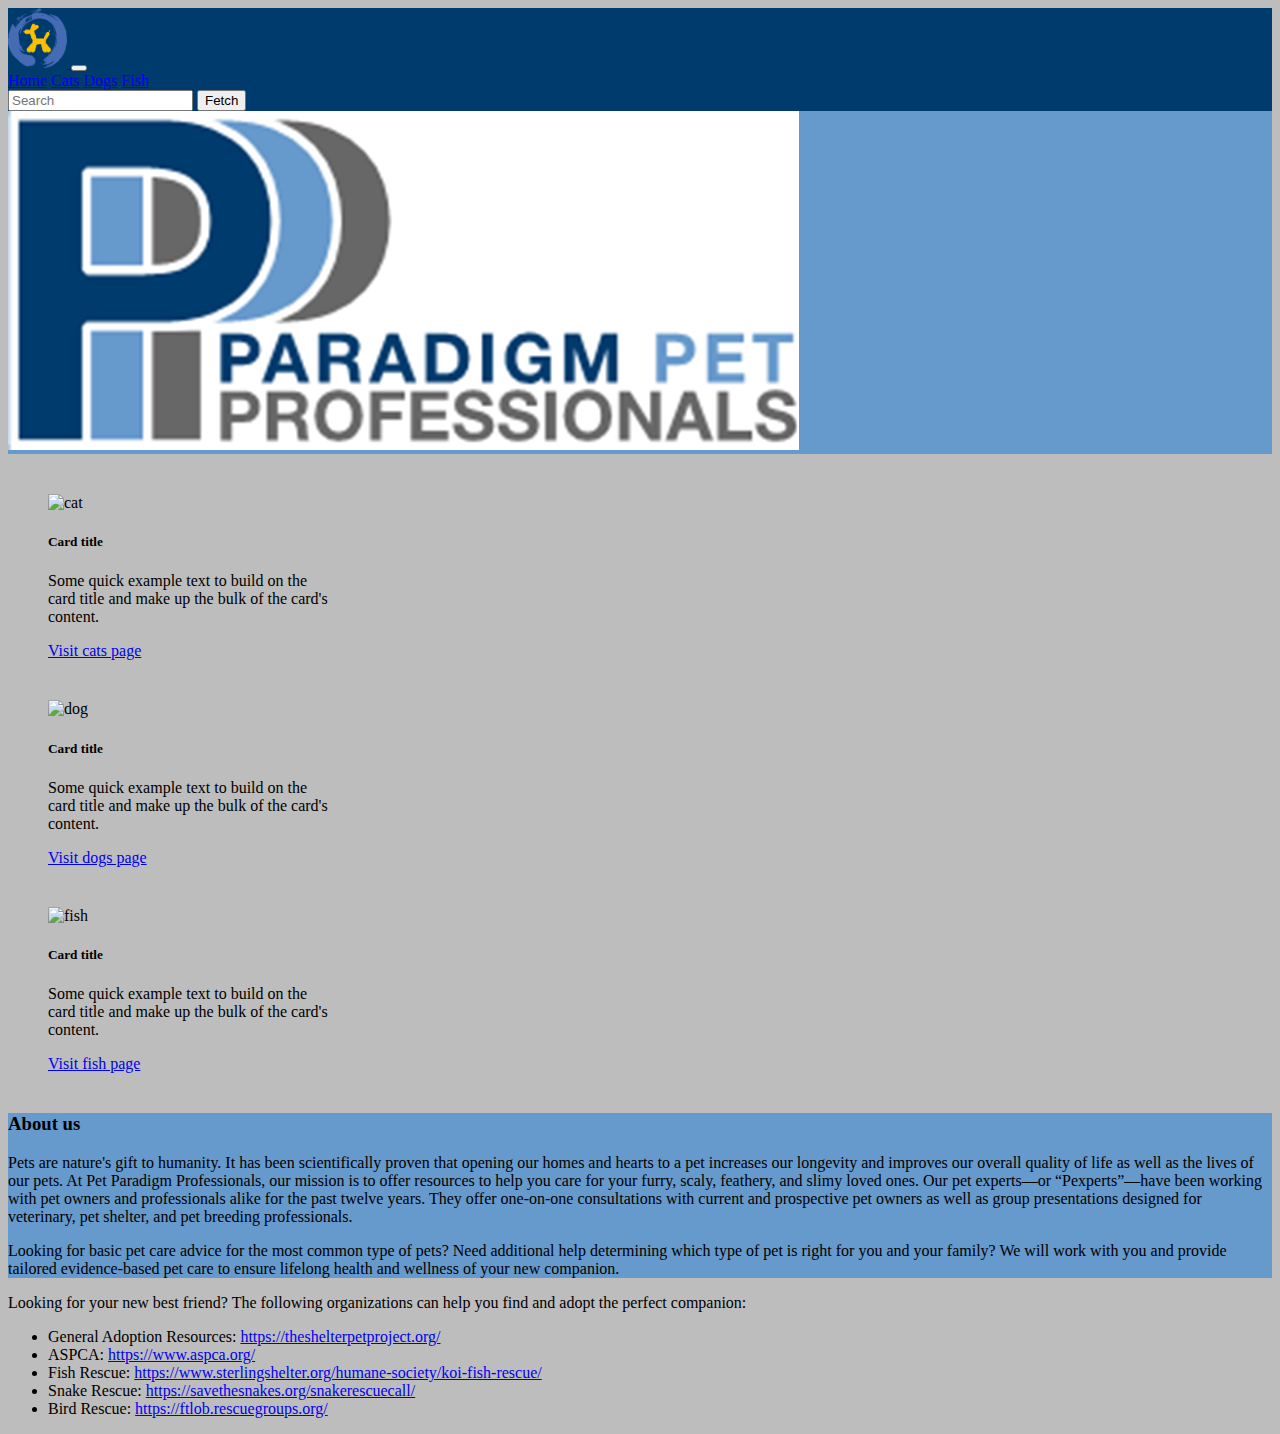
==== index.html @ 8ce82bf2 "Add "about us" homepage content" ====
<!DOCTYPE html>
<html lang="en">
<head>
    <meta charset="UTF-8">
    <meta http-equiv="X-UA-Compatible" content="IE=edge">
    <meta name="viewport" content="width=device-width, initial-scale=1.0">
    <link href="https://cdn.jsdelivr.net/npm/bootstrap@5.1.3/dist/css/bootstrap.min.css" rel="stylesheet" integrity="sha384-1BmE4kWBq78iYhFldvKuhfTAU6auU8tT94WrHftjDbrCEXSU1oBoqyl2QvZ6jIW3" crossorigin="anonymous">
    <link rel="stylesheet" href="./css/styles.css">
    <title>Paradigm Pet Professionals</title>
</head>
<body>

    <nav class="navbar navbar-expand-lg navbar-dark sticky-top" style="background-color: #003B6D;">
        <div class="container-fluid">
            <a href="./index.html" class="navbar-brand">
                <img src="./images/Logo1.png" alt="brand" class="navbar-logo">
            </a>
            <button type="button" class="navbar-toggler" data-bs-toggle="collapse" data-bs-target="#navbarCollapse">
                <span class="navbar-toggler-icon"></span>
            </button>
            <div class="collapse navbar-collapse" id="navbarCollapse">
                <div class="navbar-nav me-auto">
                    <a href="./index.html" class="nav-item nav-link active">Home</a>
                    <a href="./cats.html" class="nav-item nav-link">Cats</a>
                    <a href="./dogs.html" class="nav-item nav-link">Dogs</a>
                    <a href="./fish.html" class="nav-item nav-link">Fish</a>
                </div>
                <form class="d-flex justify-content-end">
                    <input class="form-control me-2" type="search" placeholder="Search" aria-label="Search">
                    <button type="button" class="btn btn-primary">Fetch</button>
                </form>
            </div>
        </div>
    </nav>

    <div class="container-fluid" style="background-color: #6699CC;">
        <img src="./images/Logo2.png" alt="logo" class="logo">

    </div>


    <div class="container d-flex flex-wrap justify-content-around">
    
        <div class="card" style="width: 18rem;">
            <img src="./images/Cat1.jpg" class="card-img-top" alt="cat">
            <div class="card-body">
                <h5 class="card-title">Card title</h5>
                <p class="card-text">Some quick example text to build on the card title and make up the bulk of the card's
                    content.</p>
                <a href="./cats.html" class="btn btn-primary">Visit cats page</a>
            </div>
        </div>
    
        <div class="card" style="width: 18rem;">
            <img src="./images/Dog2.jpg" class="card-img-top" alt="dog">
            <div class="card-body">
                <h5 class="card-title">Card title</h5>
                <p class="card-text">Some quick example text to build on the card title and make up the bulk of the card's
                    content.</p>
                <a href="./dogs.html" class="btn btn-primary">Visit dogs page</a>
            </div>
        </div>
    
        <div class="card" style="width: 18rem;">
            <img src="./images/Fish1.jpg" class="card-img-top" alt="fish">
            <div class="card-body">
                <h5 class="card-title">Card title</h5>
                <p class="card-text">Some quick example text to build on the card title and make up the bulk of the card's
                    content.</p>
                <a href="./fish.html" class="btn btn-primary">Visit fish page</a>
            </div>
        </div>
    
    </div>

    <div class="container-fluid  homepage-text" style="background-color: #6699CC;">

        <h3 class="margin text-center">About us</h3>

        <p class="container">
            Pets are nature's gift to humanity. It has been scientifically proven that opening our homes and hearts to a pet increases our longevity and improves our overall quality of life as well as the lives of our pets. 
            At Pet Paradigm Professionals, our mission is to offer resources to help you care for your furry, scaly, feathery, and slimy loved ones. 
            Our pet experts—or “Pexperts”—have been working with pet owners and professionals alike for the past twelve years. 
            They offer one-on-one consultations with current and prospective pet owners as well as group presentations designed for veterinary, pet shelter, and pet breeding professionals.
        </p>

        <p class="container">
            Looking for basic pet care advice for the most common type of pets? Need additional help determining which type of pet is right for you and your family? 
            We will work with you and provide tailored evidence-based pet care to ensure lifelong health and wellness of your new companion. 
        </p>

    </div>

    <div class="container-fluid  homepage-text" style="background-color: #BDBDBD;">

        <p class="container">
            Looking for your new best friend? The following organizations can help you find and adopt the perfect companion:
        </p>
        
        <ul class="container">
            <li class="list-group-item"> General Adoption Resources: <a href="https://theshelterpetproject.org/">https://theshelterpetproject.org/</a> </li>
            <li class="list-group-item">ASPCA: <a href="https://www.aspca.org/">https://www.aspca.org/</a> </li>
            <li class="list-group-item">Fish Rescue: <a href="https://www.sterlingshelter.org/humane-society/koi-fish-rescue/">https://www.sterlingshelter.org/humane-society/koi-fish-rescue/</a> </li>
            <li class="list-group-item">Snake Rescue: <a href="https://savethesnakes.org/snakerescuecall/">https://savethesnakes.org/snakerescuecall/</a> </li>
            <li class="list-group-item">Bird Rescue: <a href="https://ftlob.rescuegroups.org/">https://ftlob.rescuegroups.org/</a> </li>
        </ul>


    </div>

    




    <script src="https://cdn.jsdelivr.net/npm/bootstrap@5.1.3/dist/js/bootstrap.bundle.min.js" integrity="sha384-ka7Sk0Gln4gmtz2MlQnikT1wXgYsOg+OMhuP+IlRH9sENBO0LRn5q+8nbTov4+1p" crossorigin="anonymous"></script>
</body>
</html>
---- css/styles.css ----
body {
    background-color:#BDBDBD;
}

.navbar-logo {
    height: 60px;
}

.card {
    margin: 40px;
}
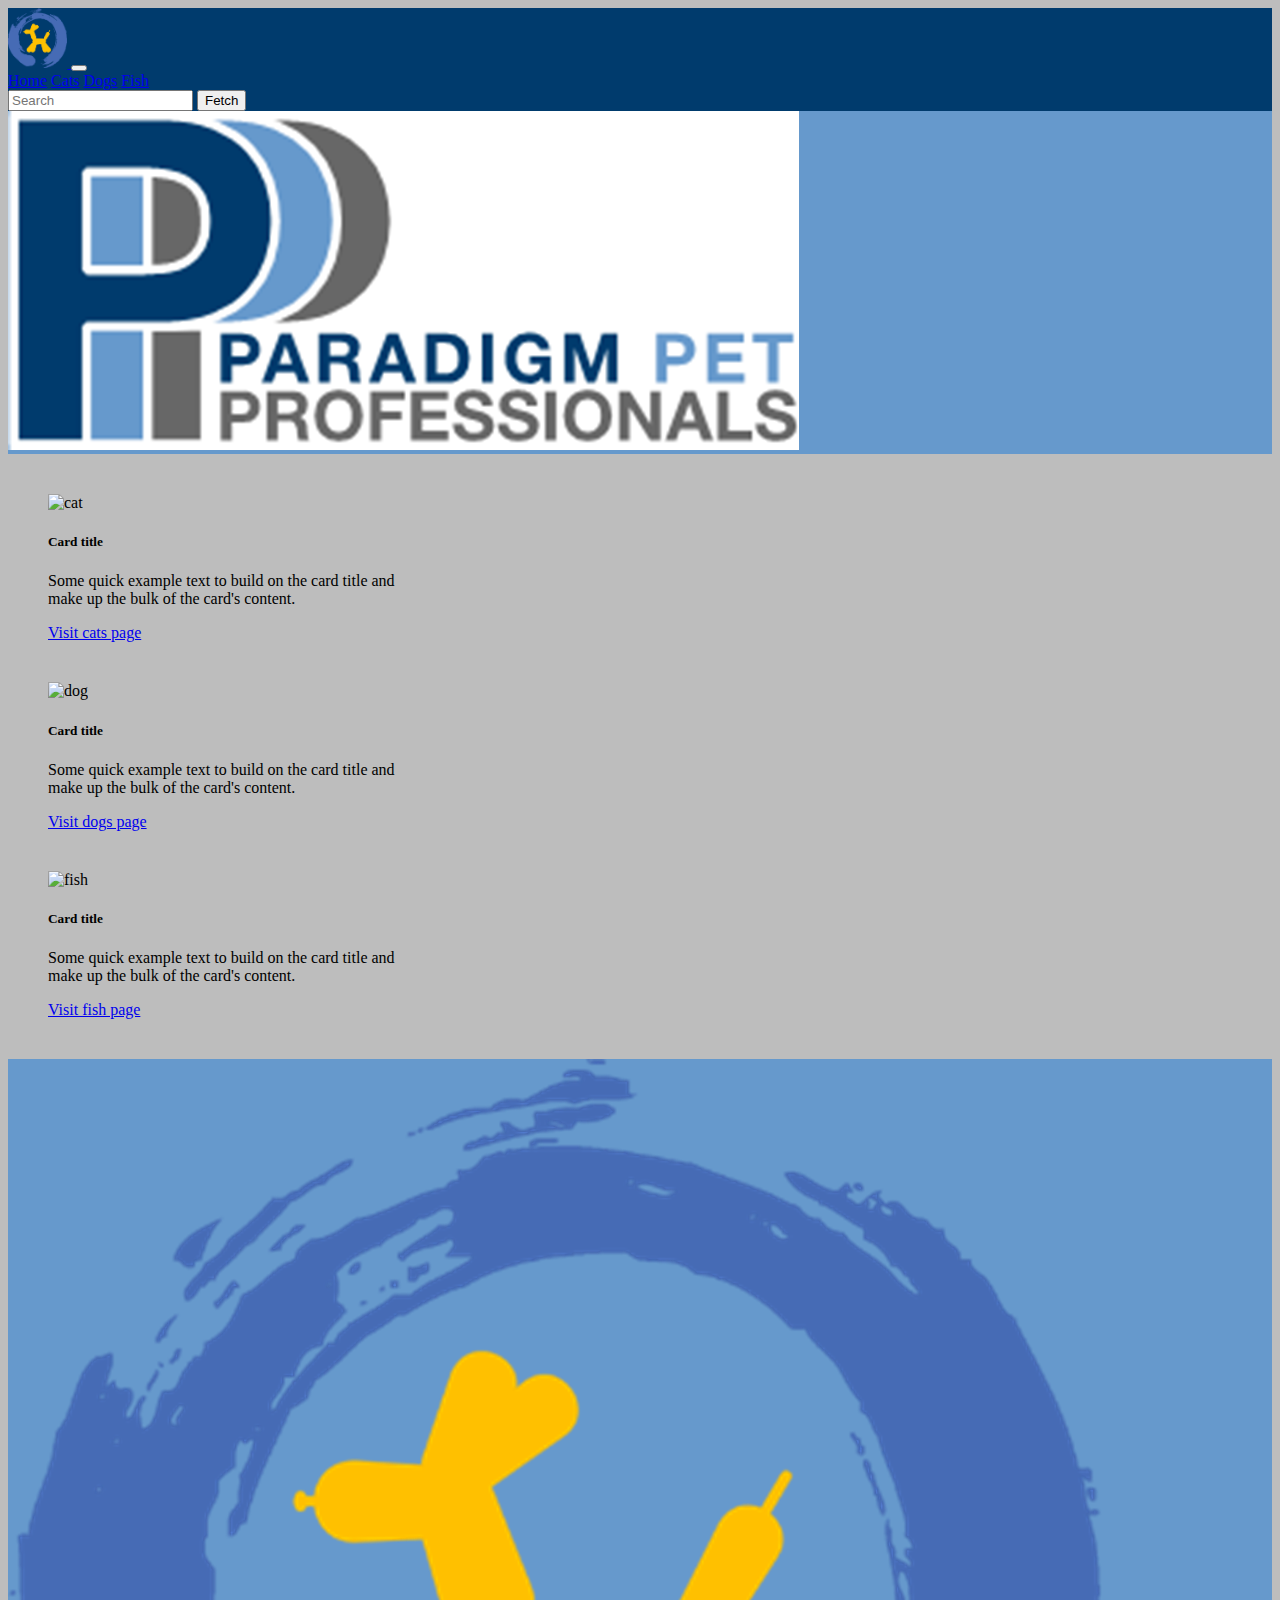
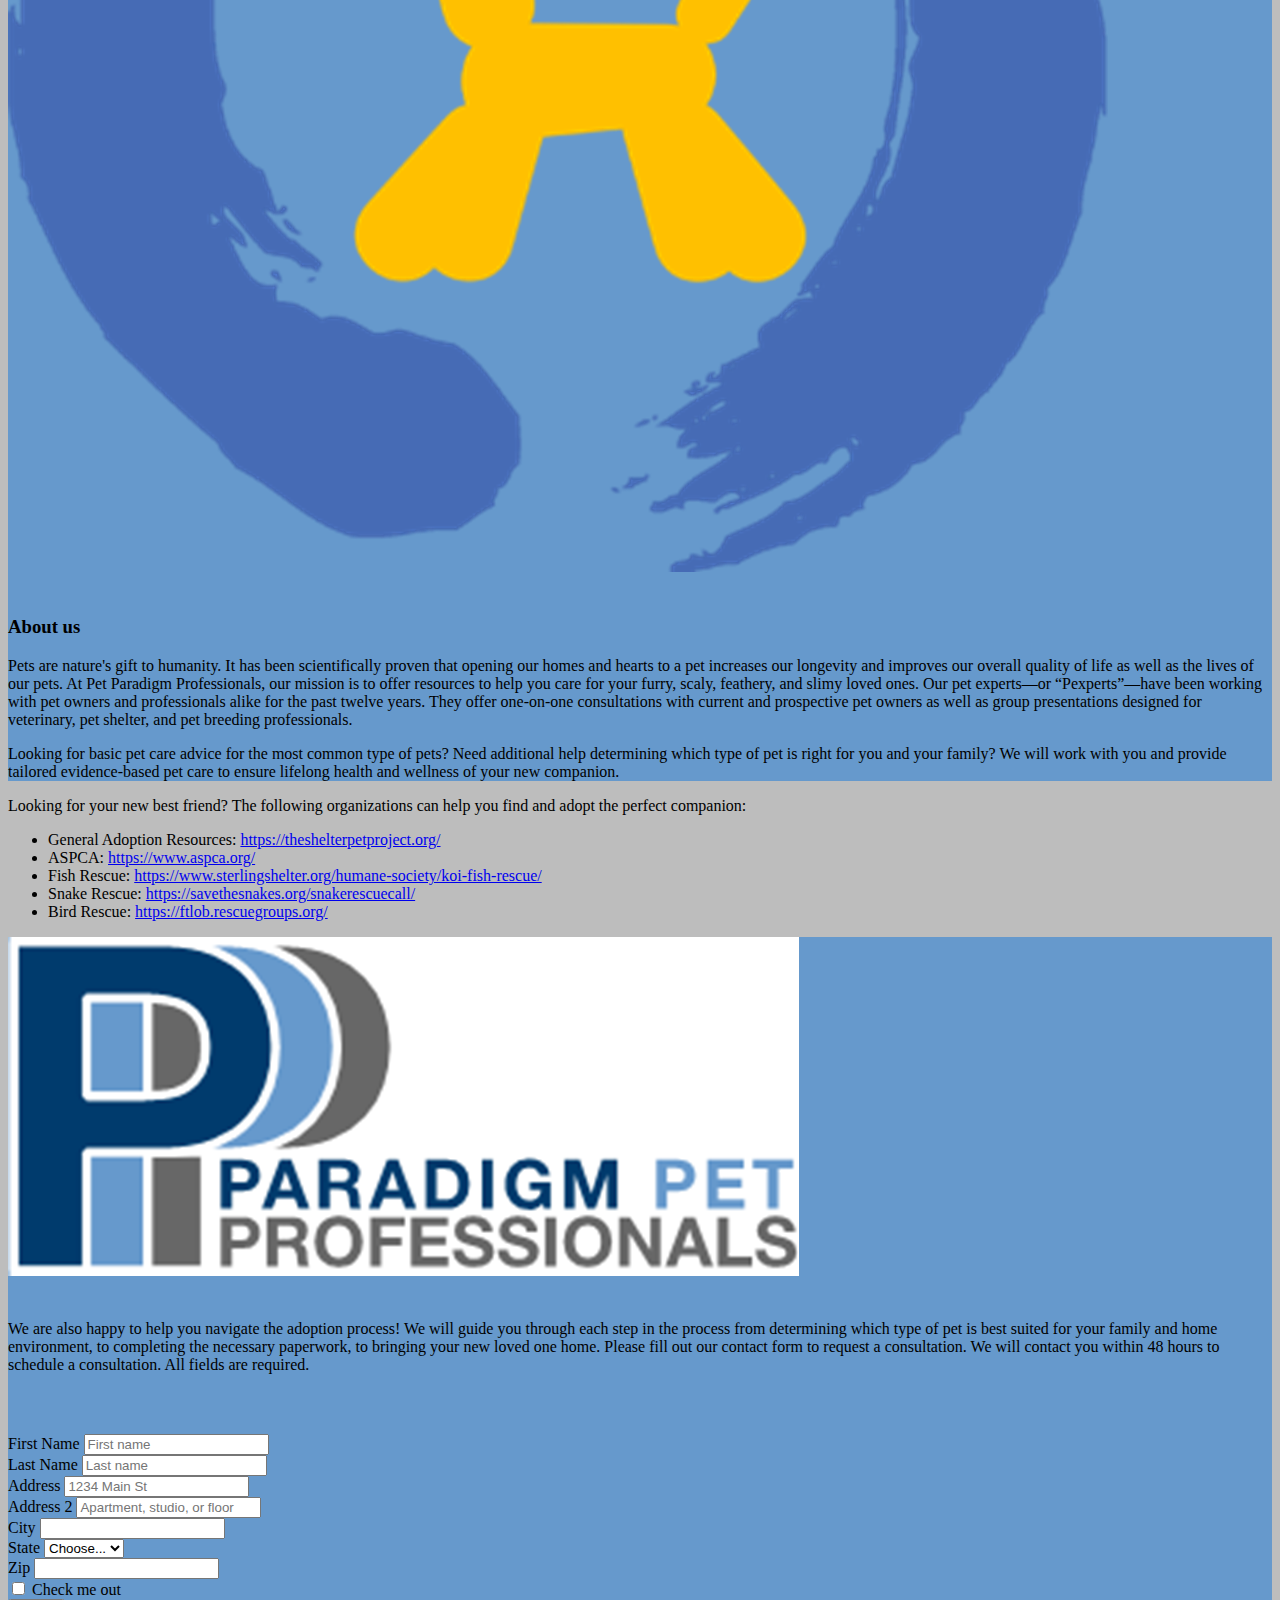
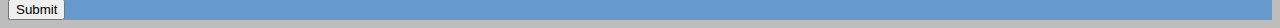
==== commit 1c51a45a: "Add slideanim class and initial form element" ====
--- a/index.html
+++ b/index.html
@@ -33,15 +33,14 @@
         </div>
     </nav>
 
-    <div class="container-fluid" style="background-color: #6699CC;">
+    <div class="container-fluid logo-banner" style="background-color: #6699CC;">
         <img src="./images/Logo2.png" alt="logo" class="logo">
-
     </div>
 
 
     <div class="container d-flex flex-wrap justify-content-around">
     
-        <div class="card" style="width: 18rem;">
+        <div class="card" style="width: 22rem;">
             <img src="./images/Cat1.jpg" class="card-img-top" alt="cat">
             <div class="card-body">
                 <h5 class="card-title">Card title</h5>
@@ -51,7 +50,7 @@
             </div>
         </div>
     
-        <div class="card" style="width: 18rem;">
+        <div class="card" style="width: 22rem;">
             <img src="./images/Dog2.jpg" class="card-img-top" alt="dog">
             <div class="card-body">
                 <h5 class="card-title">Card title</h5>
@@ -61,7 +60,7 @@
             </div>
         </div>
     
-        <div class="card" style="width: 18rem;">
+        <div class="card" style="width: 22rem;">
             <img src="./images/Fish1.jpg" class="card-img-top" alt="fish">
             <div class="card-body">
                 <h5 class="card-title">Card title</h5>
@@ -73,31 +72,35 @@
     
     </div>
 
-    <div class="container-fluid  homepage-text" style="background-color: #6699CC;">
+    <div class="container-fluid homepage-text" style="background-color: #6699CC;">
+ 
+          <div class="container text-center" style="margin-bottom: 40px;">
+            <img src="./images/Logo1.png" alt="brand" class="about-us-brand slideanim">
+          </div>  
 
-        <h3 class="margin text-center">About us</h3>
+          <div class="container slideanim">
+            <h3>About us</h3>
+            <p>
+                Pets are nature's gift to humanity. It has been scientifically proven that opening our homes and hearts to a pet increases our longevity and improves our overall quality of life as well as the lives of our pets. 
+                At Pet Paradigm Professionals, our mission is to offer resources to help you care for your furry, scaly, feathery, and slimy loved ones. 
+                Our pet experts—or “Pexperts”—have been working with pet owners and professionals alike for the past twelve years. 
+                They offer one-on-one consultations with current and prospective pet owners as well as group presentations designed for veterinary, pet shelter, and pet breeding professionals.
+            </p>
+    
+            <p>
+                Looking for basic pet care advice for the most common type of pets? Need additional help determining which type of pet is right for you and your family? 
+                We will work with you and provide tailored evidence-based pet care to ensure lifelong health and wellness of your new companion. 
+            </p>
+          </div>
+      </div>
 
-        <p class="container">
-            Pets are nature's gift to humanity. It has been scientifically proven that opening our homes and hearts to a pet increases our longevity and improves our overall quality of life as well as the lives of our pets. 
-            At Pet Paradigm Professionals, our mission is to offer resources to help you care for your furry, scaly, feathery, and slimy loved ones. 
-            Our pet experts—or “Pexperts”—have been working with pet owners and professionals alike for the past twelve years. 
-            They offer one-on-one consultations with current and prospective pet owners as well as group presentations designed for veterinary, pet shelter, and pet breeding professionals.
-        </p>
+    <div class="container-fluid homepage-text" style="background-color: #BDBDBD;">
 
-        <p class="container">
-            Looking for basic pet care advice for the most common type of pets? Need additional help determining which type of pet is right for you and your family? 
-            We will work with you and provide tailored evidence-based pet care to ensure lifelong health and wellness of your new companion. 
-        </p>
-
-    </div>
-
-    <div class="container-fluid  homepage-text" style="background-color: #BDBDBD;">
-
-        <p class="container">
+        <p class="container slideanim">
             Looking for your new best friend? The following organizations can help you find and adopt the perfect companion:
         </p>
         
-        <ul class="container">
+        <ul class="container slideanim">
             <li class="list-group-item"> General Adoption Resources: <a href="https://theshelterpetproject.org/">https://theshelterpetproject.org/</a> </li>
             <li class="list-group-item">ASPCA: <a href="https://www.aspca.org/">https://www.aspca.org/</a> </li>
             <li class="list-group-item">Fish Rescue: <a href="https://www.sterlingshelter.org/humane-society/koi-fish-rescue/">https://www.sterlingshelter.org/humane-society/koi-fish-rescue/</a> </li>
@@ -105,6 +108,74 @@
             <li class="list-group-item">Bird Rescue: <a href="https://ftlob.rescuegroups.org/">https://ftlob.rescuegroups.org/</a> </li>
         </ul>
 
+    </div>
+
+    <div class="container-fluid homepage-text" style="background-color: #6699CC;">
+
+        <div class="container text-center" style="margin-bottom: 40px;">
+            <img src="./images/Logo2.png" alt="brand" class="about-us-brand slideanim">
+        </div> 
+
+        <p class="container slideanim" style="margin-bottom: 60px;">
+            We are also happy to help you navigate the adoption process! We will guide you through each step in the process from determining which type of pet is best suited for your family and home environment, 
+            to completing the necessary paperwork, to bringing your new loved one home. Please fill out our contact form to request a consultation. We will contact you within 48 hours to schedule a consultation. 
+            All fields are required.
+        </p>
+
+        <div class="container slideanim">
+            <form class="row g-3">
+
+                <div class="col-md-6">
+                    <label for="inputFirstName" class="form-label">First Name</label>
+                    <input type="text" class="form-control" placeholder="First name" aria-label="First name" id="inputFirstName">
+                </div>
+                <div class="col-md-6">
+                    <label for="inputLastName" class="form-label">Last Name</label>
+                    <input type="text" class="form-control" placeholder="Last name" aria-label="Last name" id="inputLastName">
+                </div>
+
+                <div class="col-12">
+                    <label for="inputAddress" class="form-label">Address</label>
+                    <input type="text" class="form-control" id="inputAddress" placeholder="1234 Main St">
+                </div>
+
+                <div class="col-12">
+                    <label for="inputAddress2" class="form-label">Address 2</label>
+                    <input type="text" class="form-control" id="inputAddress2" placeholder="Apartment, studio, or floor">
+                </div>
+
+                <div class="col-md-6">
+                    <label for="inputCity" class="form-label">City</label>
+                    <input type="text" class="form-control" id="inputCity">
+                </div>
+
+                <div class="col-md-4">
+                    <label for="inputState" class="form-label">State</label>
+                    <select id="inputState" class="form-select">
+                        <option selected>Choose...</option>
+                        <option>...</option>
+                    </select>
+                </div>
+
+                <div class="col-md-2">
+                    <label for="inputZip" class="form-label">Zip</label>
+                    <input type="text" class="form-control" id="inputZip">
+                </div>
+
+                <div class="col-12">
+                    <div class="form-check">
+                        <input class="form-check-input" type="checkbox" id="gridCheck">
+                        <label class="form-check-label" for="gridCheck">
+                            Check me out
+                        </label>
+                    </div>
+                </div>
+                
+                <div class="col-12">
+                    <button type="submit" class="btn btn-primary">Submit</button>
+                </div>
+            </form>
+        </div>
 
     </div>
 
@@ -113,6 +184,8 @@
 
 
 
-    <script src="https://cdn.jsdelivr.net/npm/bootstrap@5.1.3/dist/js/bootstrap.bundle.min.js" integrity="sha384-ka7Sk0Gln4gmtz2MlQnikT1wXgYsOg+OMhuP+IlRH9sENBO0LRn5q+8nbTov4+1p" crossorigin="anonymous"></script>
+    <script src="https://ajax.googleapis.com/ajax/libs/jquery/3.5.1/jquery.min.js"></script>
+    <script src="https://maxcdn.bootstrapcdn.com/bootstrap/3.4.1/js/bootstrap.min.js"></script>
+    <script src="./Scripts/main.js"></script>
 </body>
 </html>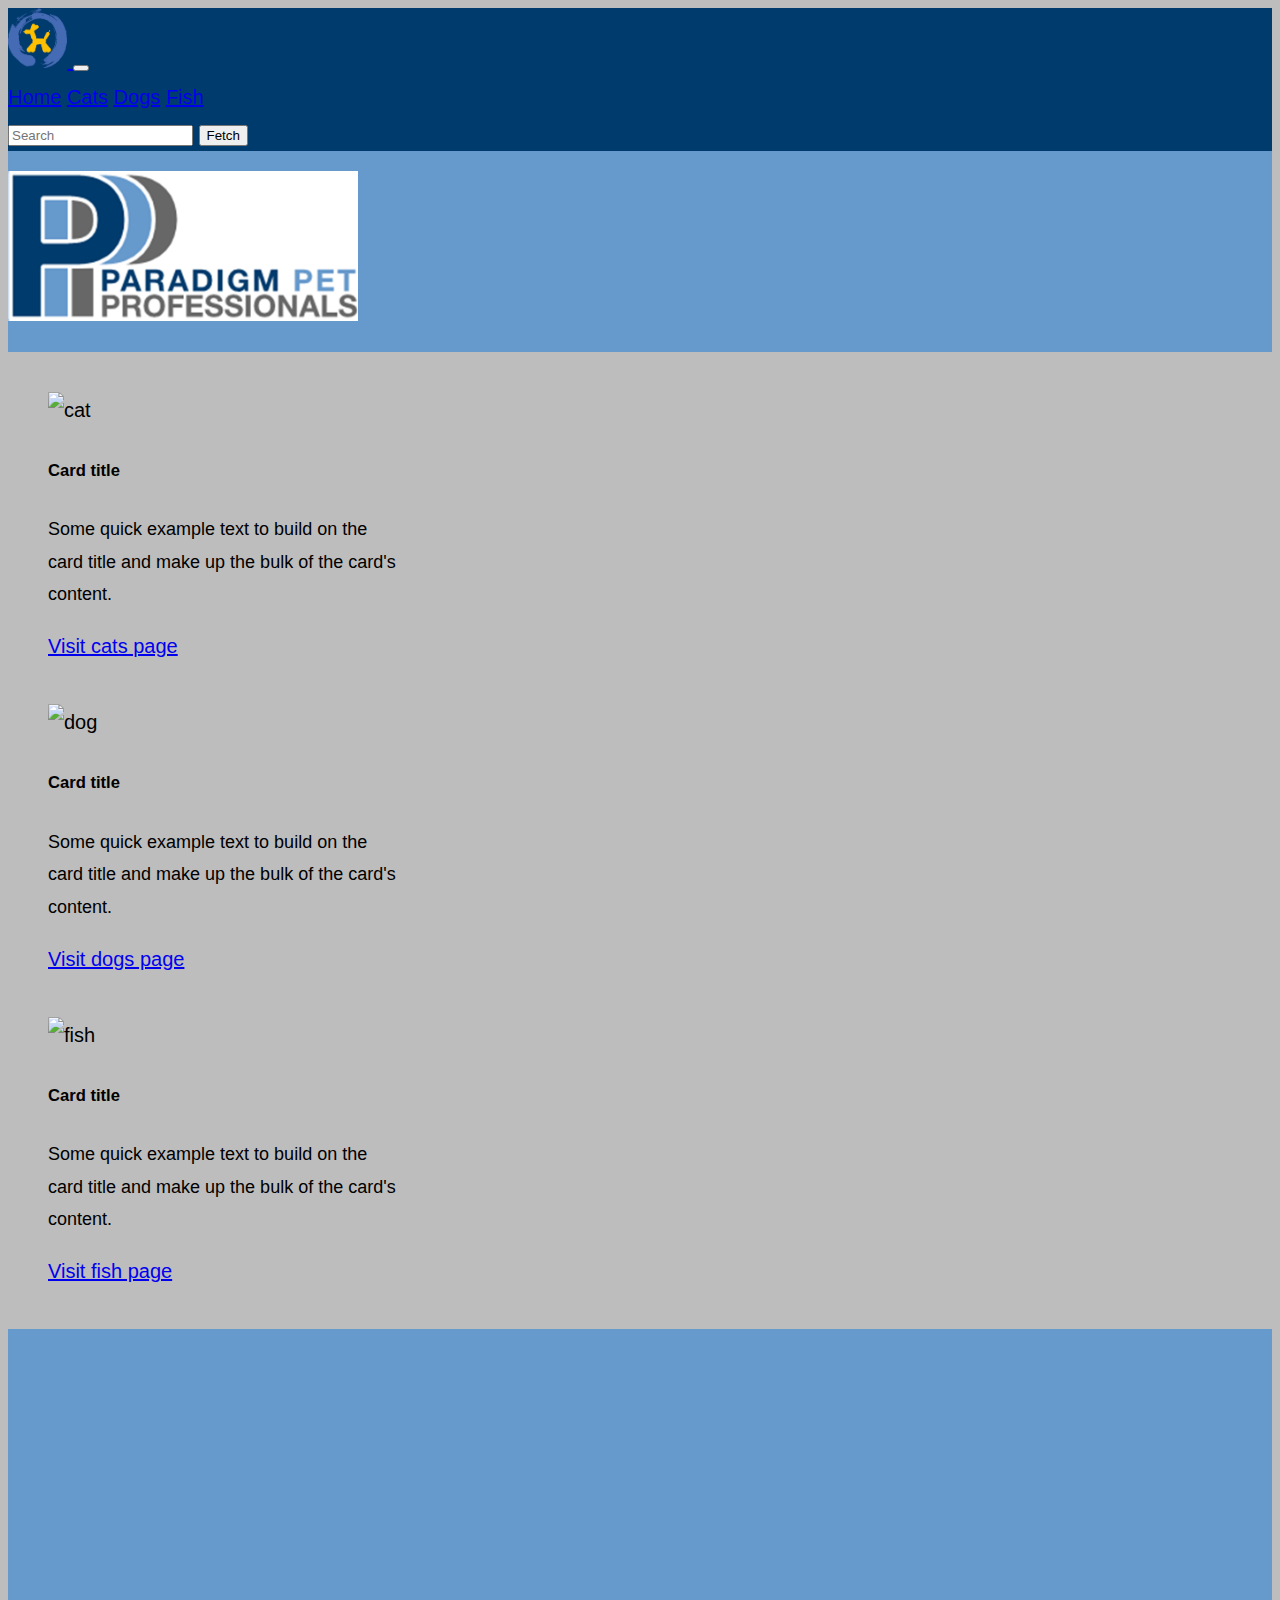
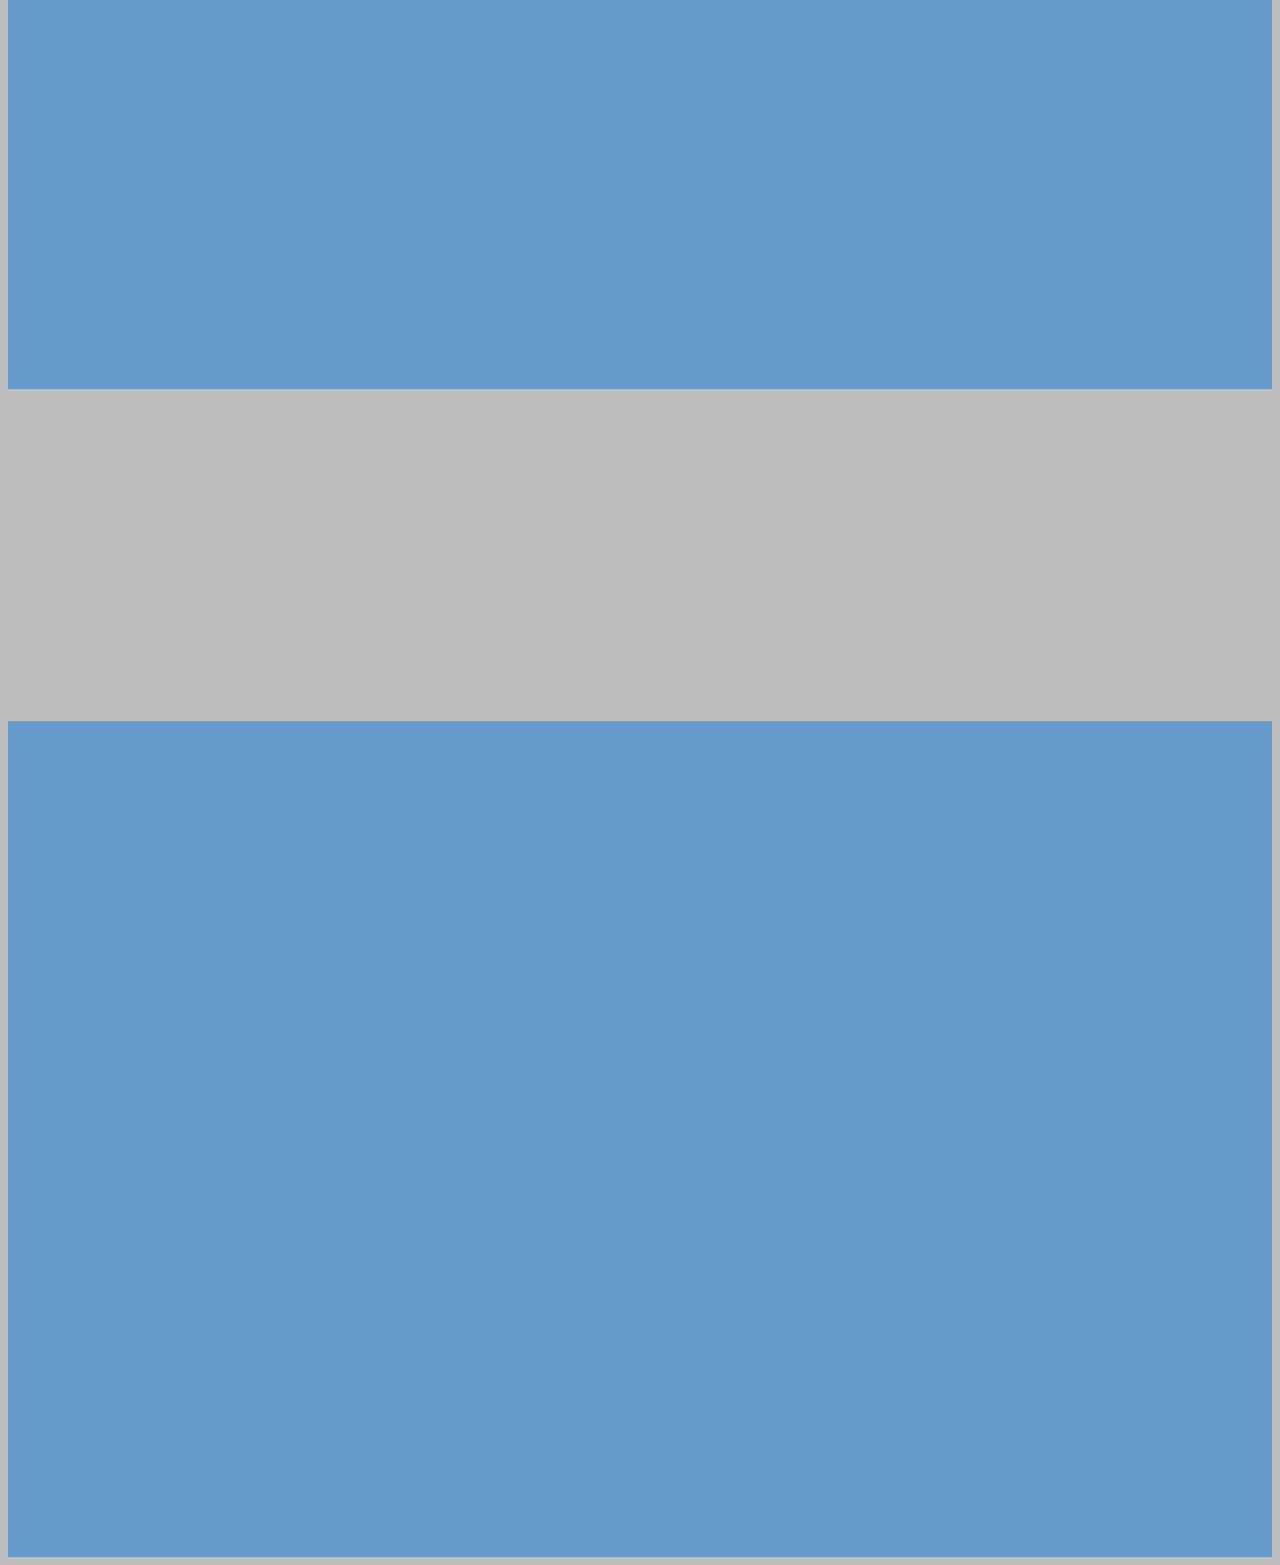
==== commit e05ed43b: "Update contact form with relevant fields and functionality" ====
--- a/index.html
+++ b/index.html
@@ -116,7 +116,7 @@
             <img src="./images/Logo2.png" alt="brand" class="about-us-brand slideanim">
         </div> 
 
-        <p class="container slideanim" style="margin-bottom: 60px;">
+        <p class="container slideanim" style="margin-bottom: 60px; margin-top: 60px;">
             We are also happy to help you navigate the adoption process! We will guide you through each step in the process from determining which type of pet is best suited for your family and home environment, 
             to completing the necessary paperwork, to bringing your new loved one home. Please fill out our contact form to request a consultation. We will contact you within 48 hours to schedule a consultation. 
             All fields are required.
@@ -126,57 +126,58 @@
             <form class="row g-3">
 
                 <div class="col-md-6">
-                    <label for="inputFirstName" class="form-label">First Name</label>
-                    <input type="text" class="form-control" placeholder="First name" aria-label="First name" id="inputFirstName">
+                    <label for="inputFirstName" class="form-label">Owner First Name</label>
+                    <input type="text" class="form-control" placeholder="First name" aria-label="First name" id="inputFirstName" required>
                 </div>
+
                 <div class="col-md-6">
-                    <label for="inputLastName" class="form-label">Last Name</label>
-                    <input type="text" class="form-control" placeholder="Last name" aria-label="Last name" id="inputLastName">
+                    <label for="inputLastName" class="form-label"> Owner Last Name</label>
+                    <input type="text" class="form-control" placeholder="Last name" aria-label="Last name" id="inputLastName" required>
+                </div>
+
+                <div class="col-md-6">
+                    <label for="inputEmail" class="form-label">Email</label>
+                    <input type="email" class="form-control" placeholder="user@gmail.com" aria-label="Email" id="inputEmail" required>
+                </div>
+
+                <div class="col-md-6">
+                    <label for="inputPhoneNumber" class="form-label">Phone Number</label>
+                    <input type="tel" class="form-control" placeholder="(555)555-5555" aria-label="Phone Number" id="inputPhoneNumber" required>
                 </div>
 
                 <div class="col-12">
-                    <label for="inputAddress" class="form-label">Address</label>
-                    <input type="text" class="form-control" id="inputAddress" placeholder="1234 Main St">
+                    <label for="TimeZone" class="form-label">TimeZone</label>
+                    <select class="form-select" aria-label="Default select example" id="TimeZone">
+                        <option selected>Select</option>
+                        <option value="1">Pacific Time (PT)</option>
+                        <option value="2">Mountain Time (MT)</option>
+                        <option value="3">Central Time (CT)</option>
+                        <option value="4">Eastern Time (ET)</option>
+                      </select>
                 </div>
 
                 <div class="col-12">
-                    <label for="inputAddress2" class="form-label">Address 2</label>
-                    <input type="text" class="form-control" id="inputAddress2" placeholder="Apartment, studio, or floor">
+                    <label for="inputPetName" class="form-label">Pet Name</label>
+                    <input type="text" class="form-control" placeholder="Kelso" aria-label="First name" id="inputPetName" required>
                 </div>
 
-                <div class="col-md-6">
-                    <label for="inputCity" class="form-label">City</label>
-                    <input type="text" class="form-control" id="inputCity">
-                </div>
-
-                <div class="col-md-4">
-                    <label for="inputState" class="form-label">State</label>
-                    <select id="inputState" class="form-select">
-                        <option selected>Choose...</option>
-                        <option>...</option>
+                <div class="col-12">
+                    <label for="inputPetType" class="form-label">Pet Type</label>
+                    <select class="form-select" aria-label="Default select example" id="inputPetType">
+                        <option selected>Select</option>
+                        <option value="1">Cat</option>
+                        <option value="2">Dog</option>
+                        <option value="3">Fish</option>
                     </select>
                 </div>
 
-                <div class="col-md-2">
-                    <label for="inputZip" class="form-label">Zip</label>
-                    <input type="text" class="form-control" id="inputZip">
+
+                <div class="col-12" style="margin-top: 40px;">
+                    <button type="submit" class="btn btn-primary">Submit</button>
                 </div>
 
-                <div class="col-12">
-                    <div class="form-check">
-                        <input class="form-check-input" type="checkbox" id="gridCheck">
-                        <label class="form-check-label" for="gridCheck">
-                            Check me out
-                        </label>
-                    </div>
-                </div>
-                
-                <div class="col-12">
-                    <button type="submit" class="btn btn-primary">Submit</button>
-                </div>
             </form>
         </div>
-
     </div>
 
     
--- a/css/styles.css
+++ b/css/styles.css
@@ -1,11 +1,80 @@
 body {
     background-color:#BDBDBD;
+    font: 20px Montserrat, sans-serif;
+    line-height: 1.8;
 }
 
 .navbar-logo {
     height: 60px;
 }
 
+.logo {
+    height: 150px;
+    margin-top: 20px;
+    margin-bottom: 20px;
+}
+
 .card {
     margin: 40px;
-}+}
+
+.card-img-top {
+    height: 270px;
+}
+
+p {
+    font-size: 18px;
+}
+
+li {
+    font-size: 18px;  
+}
+
+.margin {
+    margin-bottom: 45px;
+}
+
+.homepage-text {
+    padding-top: 40px;
+    padding-bottom: 40px;
+  }
+
+.about-us-brand {
+    height: 200px;
+}
+
+.slideanim {visibility:hidden;}
+.slide {
+  /* The name of the animation */
+  animation-name: slide;
+  -webkit-animation-name: slide;
+  /* The duration of the animation */
+  animation-duration: 1s;
+  -webkit-animation-duration: 1s;
+  /* Make the element visible */
+  visibility: visible;
+}
+
+/* Go from 0% to 100% opacity (see-through) and specify the percentage from when to slide in the element along the Y-axis */
+@keyframes slide {
+  0% {
+    opacity: 0;
+    transform: translateY(70%);
+  }
+  100% {
+    opacity: 1;
+    transform: translateY(0%);
+  }
+}
+@-webkit-keyframes slide {
+  0% {
+    opacity: 0;
+    -webkit-transform: translateY(70%);
+  }
+  100% {
+    opacity: 1;
+    -webkit-transform: translateY(0%);
+  }
+}
+
+
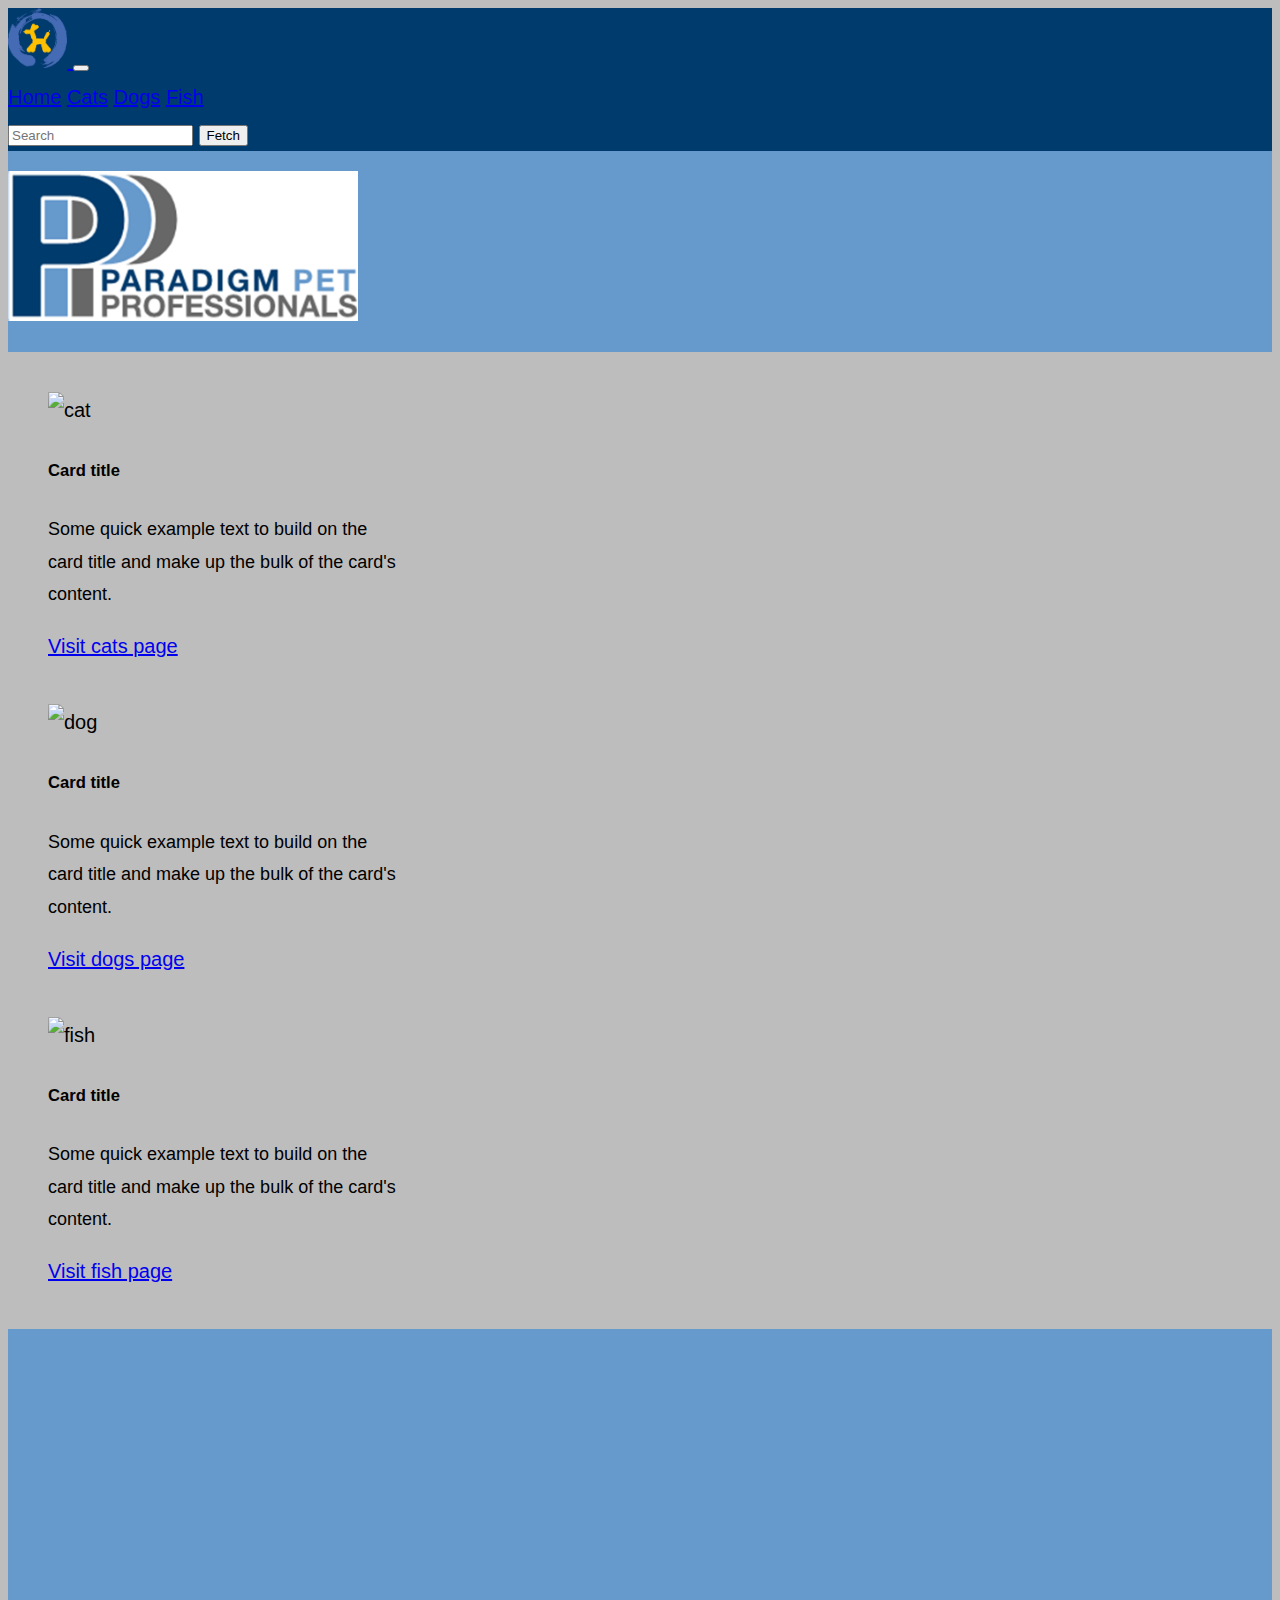
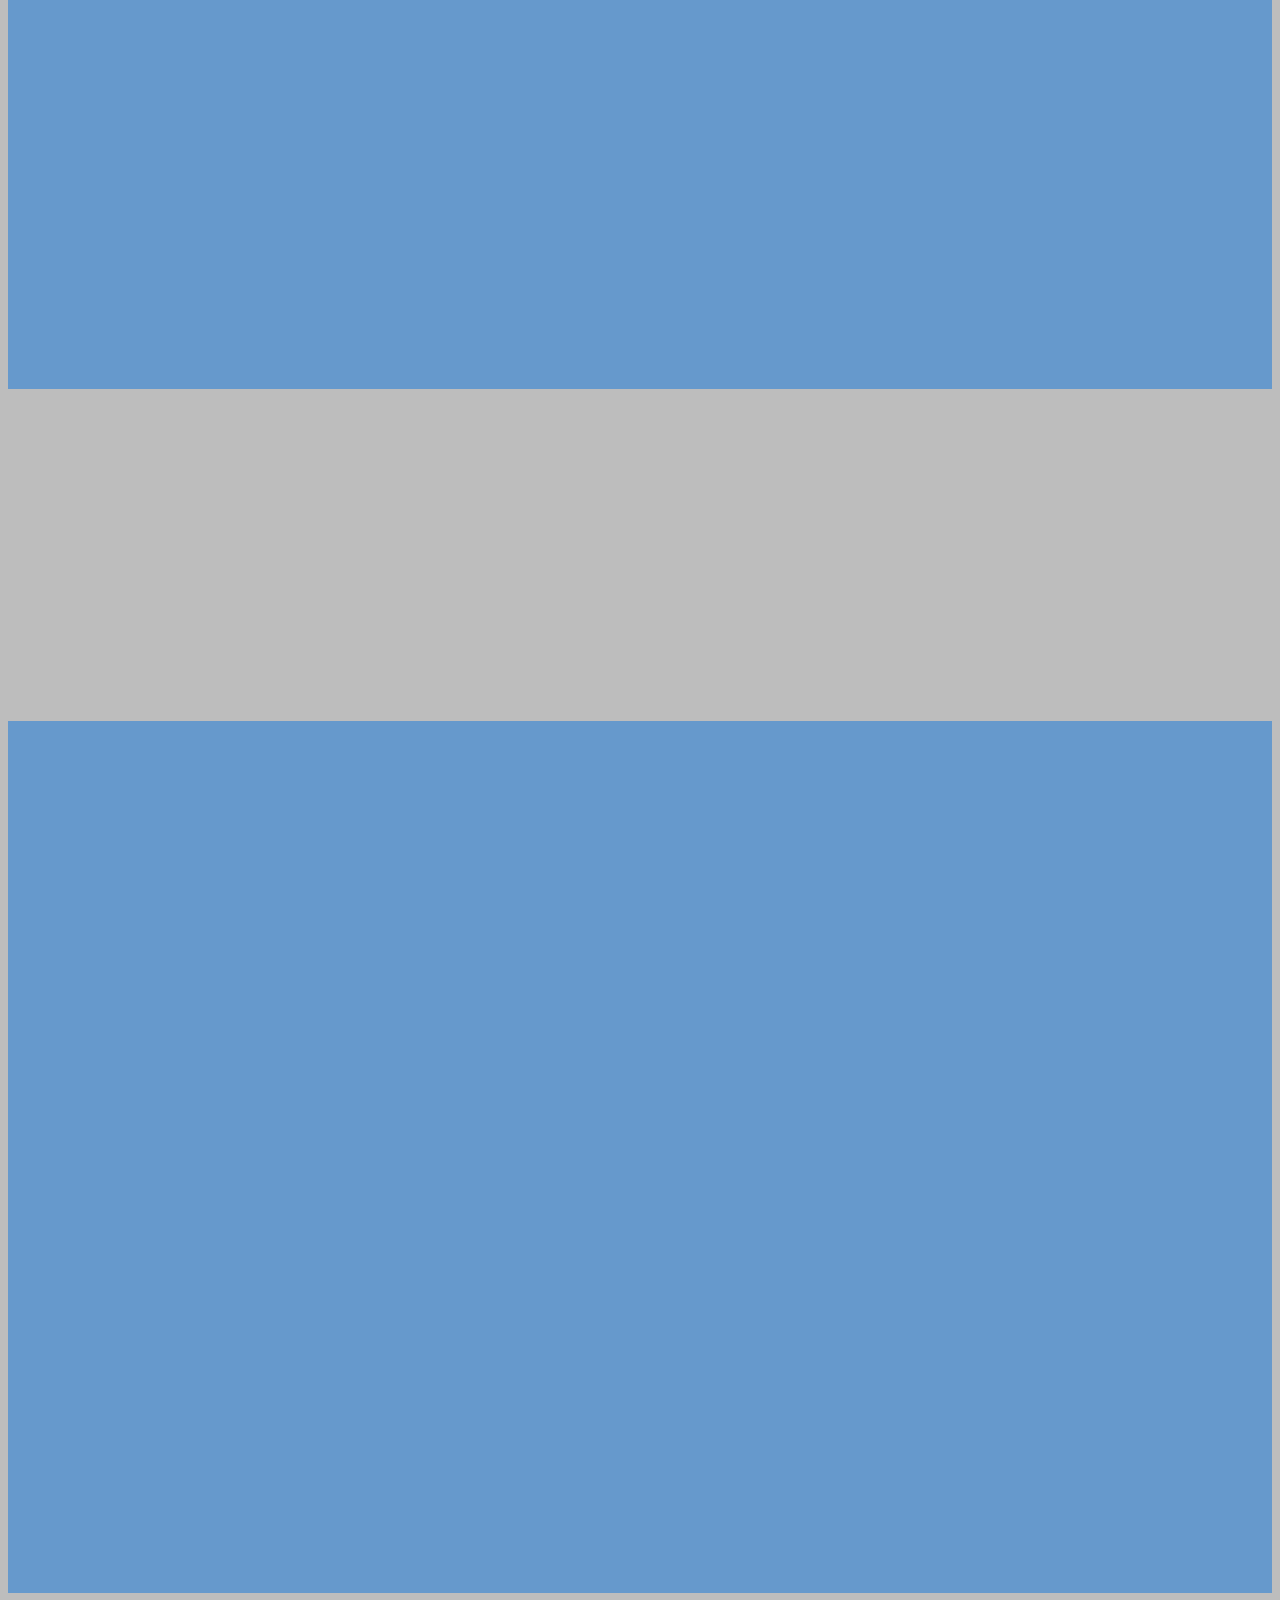
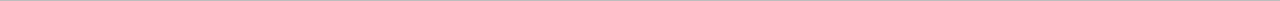
==== commit e1749af9: "Add age range input and add required attributes for select inputs" ====
--- a/index.html
+++ b/index.html
@@ -147,8 +147,8 @@
 
                 <div class="col-12">
                     <label for="TimeZone" class="form-label">TimeZone</label>
-                    <select class="form-select" aria-label="Default select example" id="TimeZone">
-                        <option selected>Select</option>
+                    <select class="form-select" aria-label="Default select example" id="TimeZone" required>
+                        <option value="" disabled selected>Select</option>
                         <option value="1">Pacific Time (PT)</option>
                         <option value="2">Mountain Time (MT)</option>
                         <option value="3">Central Time (CT)</option>
@@ -163,12 +163,18 @@
 
                 <div class="col-12">
                     <label for="inputPetType" class="form-label">Pet Type</label>
-                    <select class="form-select" aria-label="Default select example" id="inputPetType">
-                        <option selected>Select</option>
+                    <select class="form-select" aria-label="Default select example" id="inputPetType" required>
+                        <option value="" disabled selected>Select</option>
                         <option value="1">Cat</option>
                         <option value="2">Dog</option>
                         <option value="3">Fish</option>
                     </select>
+                </div>
+
+                <div class="col-12">
+                    <label for="customRange2" class="form-label">Age (years)</label>
+                    <input type="range" class="form-range" min="0" max="50" id="customRange2" onInput="$('#rangeval').html($(this).val())" required>
+                    <span id="rangeval">0<!-- Default value --></span>
                 </div>
 
 
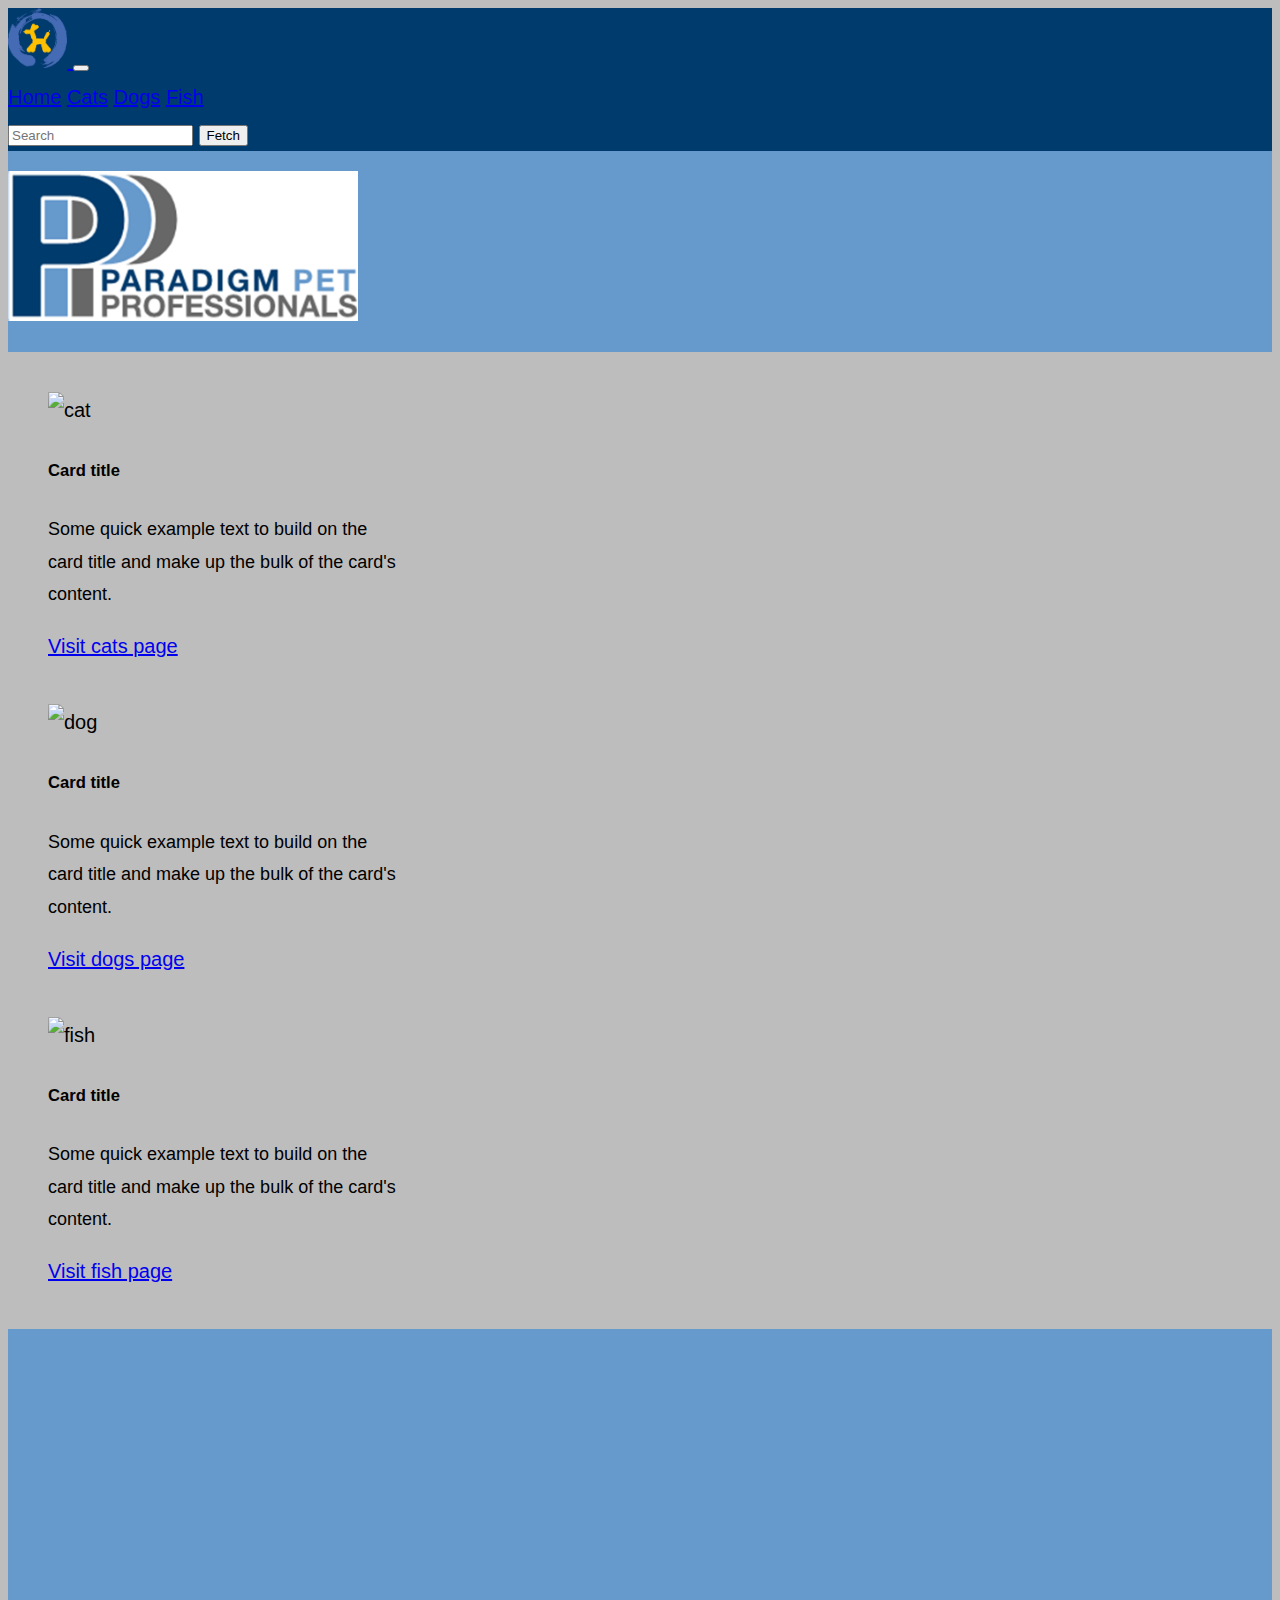
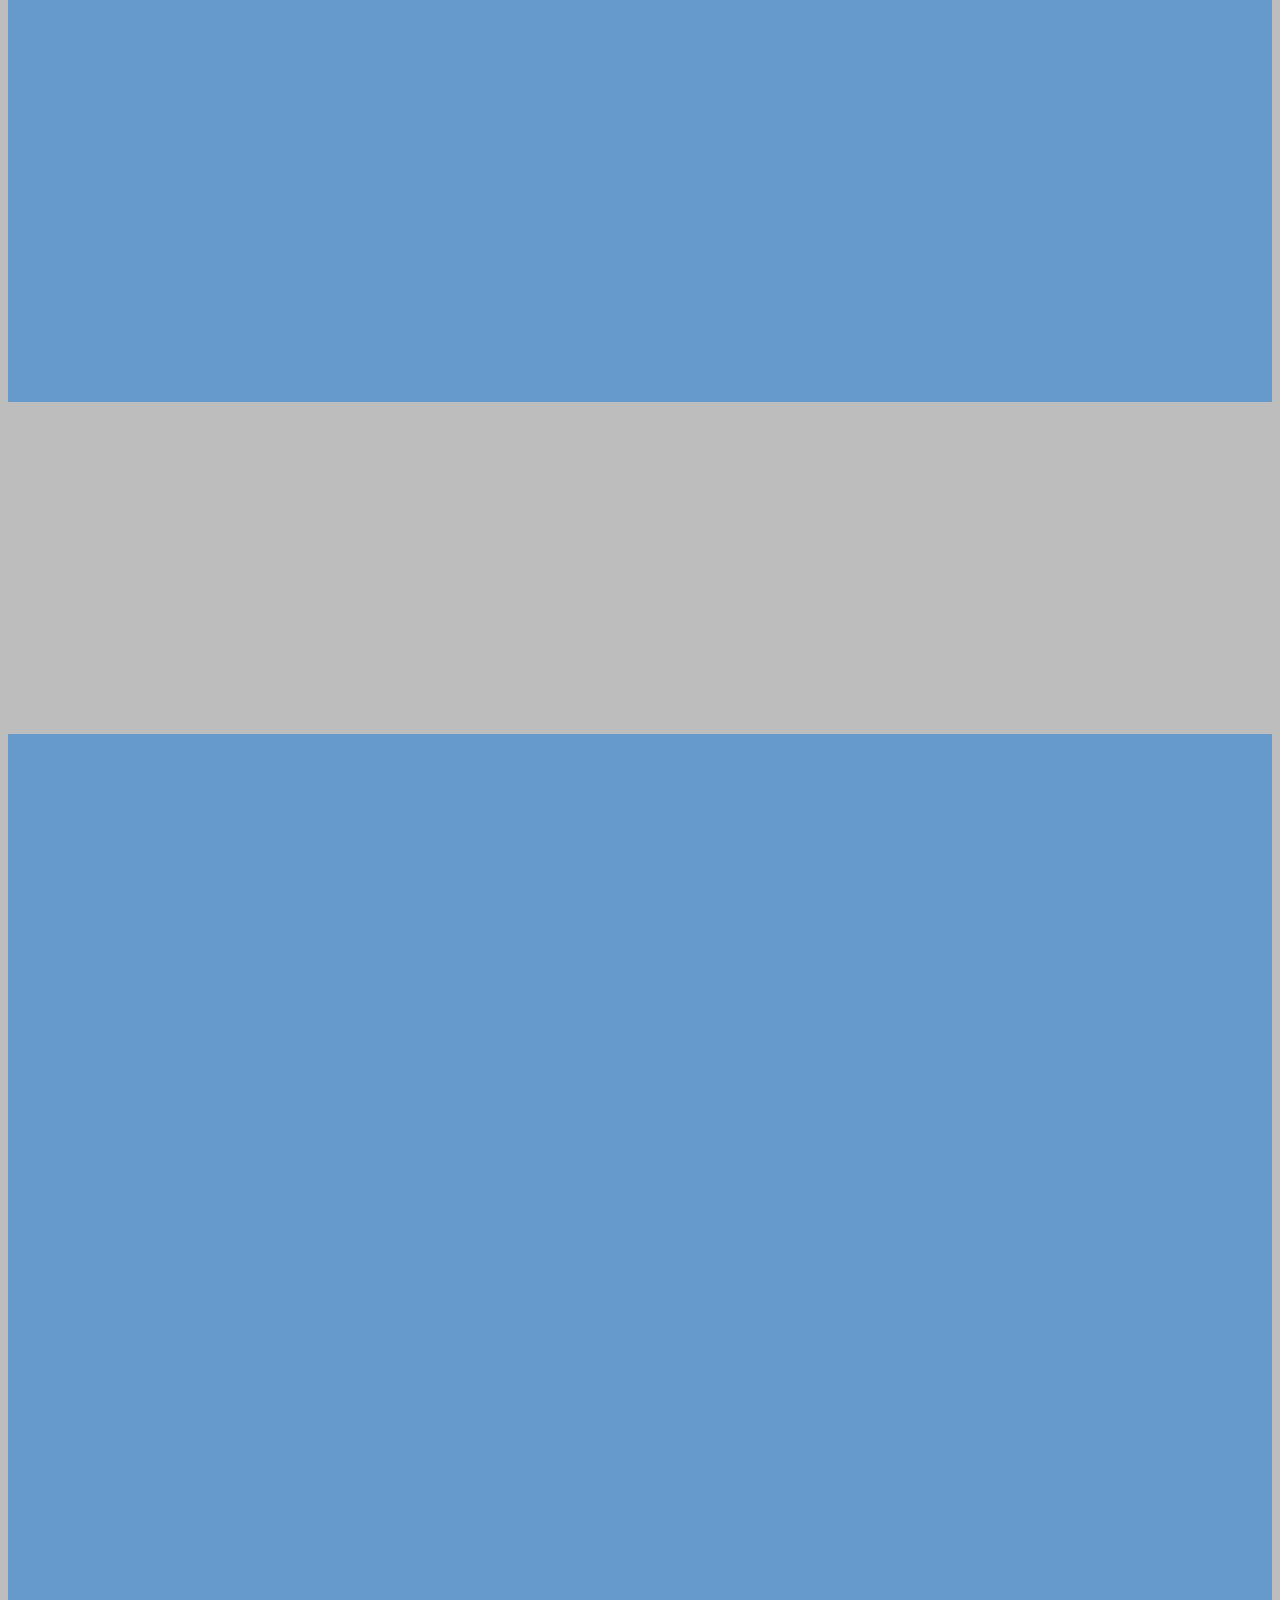
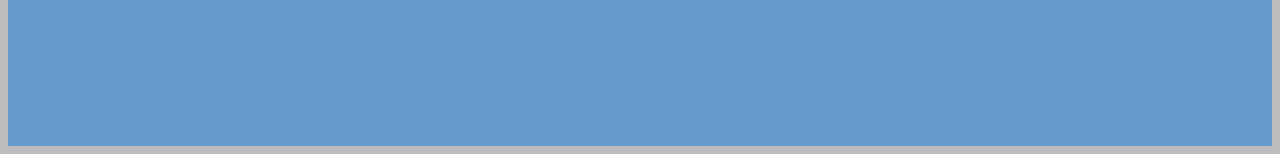
==== commit 0ed179f5: "Alter "About Us" header size" ====
--- a/index.html
+++ b/index.html
@@ -78,8 +78,8 @@
             <img src="./images/Logo1.png" alt="brand" class="about-us-brand slideanim">
           </div>  
 
-          <div class="container slideanim">
-            <h3>About us</h3>
+          <div class="container slideanim" style="color: white;">
+            <h2>About us</h2>
             <p>
                 Pets are nature's gift to humanity. It has been scientifically proven that opening our homes and hearts to a pet increases our longevity and improves our overall quality of life as well as the lives of our pets. 
                 At Pet Paradigm Professionals, our mission is to offer resources to help you care for your furry, scaly, feathery, and slimy loved ones. 
@@ -110,10 +110,10 @@
 
     </div>
 
-    <div class="container-fluid homepage-text" style="background-color: #6699CC;">
+    <div class="container-fluid homepage-text" style="background-color: #6699CC; color: white;">
 
         <div class="container text-center" style="margin-bottom: 40px;">
-            <img src="./images/Logo2.png" alt="brand" class="about-us-brand slideanim">
+            <img src="./images/Logo2.png" alt="brand" class="about-us-logo slideanim">
         </div> 
 
         <p class="container slideanim" style="margin-bottom: 60px; margin-top: 60px;">
@@ -142,7 +142,7 @@
 
                 <div class="col-md-6">
                     <label for="inputPhoneNumber" class="form-label">Phone Number</label>
-                    <input type="tel" class="form-control" placeholder="(555)555-5555" aria-label="Phone Number" id="inputPhoneNumber" required>
+                    <input type="tel" class="form-control" placeholder="(555) 555-5555" aria-label="Phone Number" id="inputPhoneNumber" required>
                 </div>
 
                 <div class="col-12">
@@ -190,7 +190,7 @@
 
 
 
-
+    <script src="https://cdn.jsdelivr.net/npm/bootstrap@5.1.3/dist/js/bootstrap.bundle.min.js" integrity="sha384-ka7Sk0Gln4gmtz2MlQnikT1wXgYsOg+OMhuP+IlRH9sENBO0LRn5q+8nbTov4+1p" crossorigin="anonymous"></script>
     <script src="https://ajax.googleapis.com/ajax/libs/jquery/3.5.1/jquery.min.js"></script>
     <script src="https://maxcdn.bootstrapcdn.com/bootstrap/3.4.1/js/bootstrap.min.js"></script>
     <script src="./Scripts/main.js"></script>
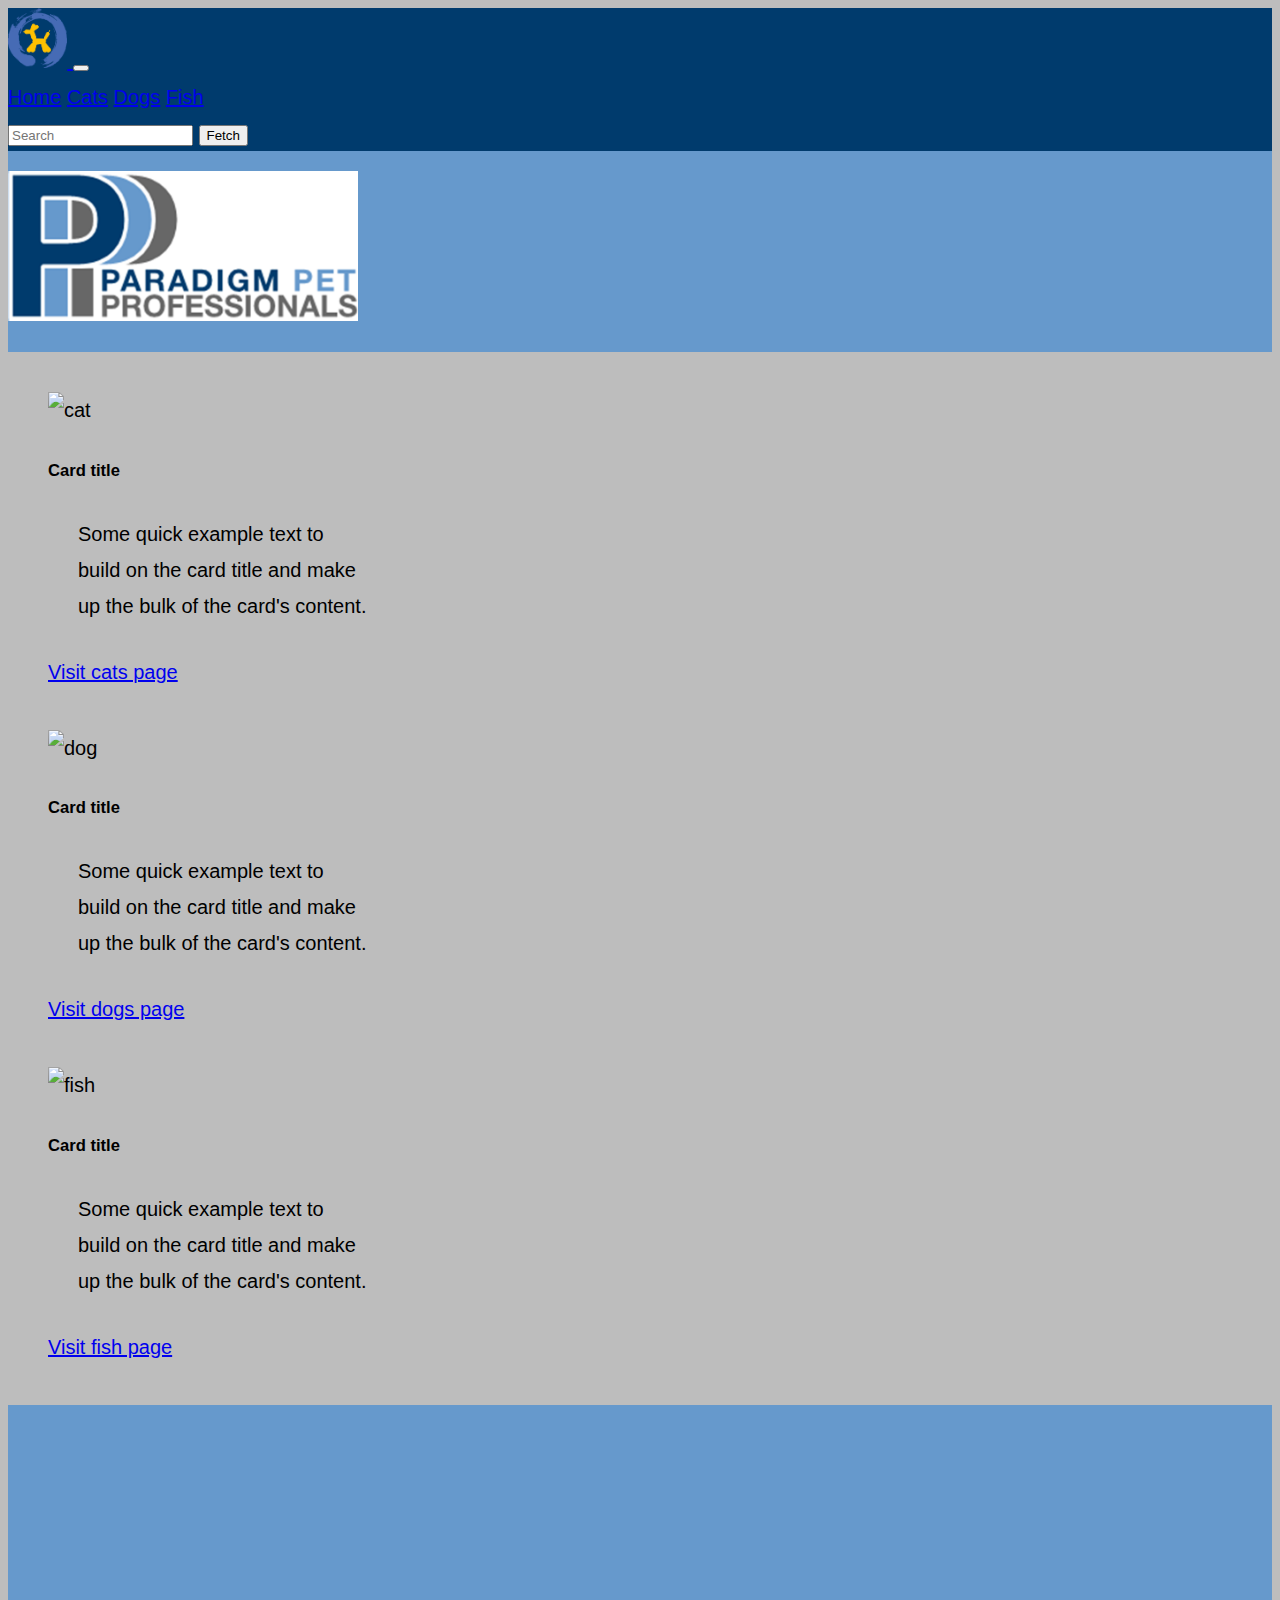
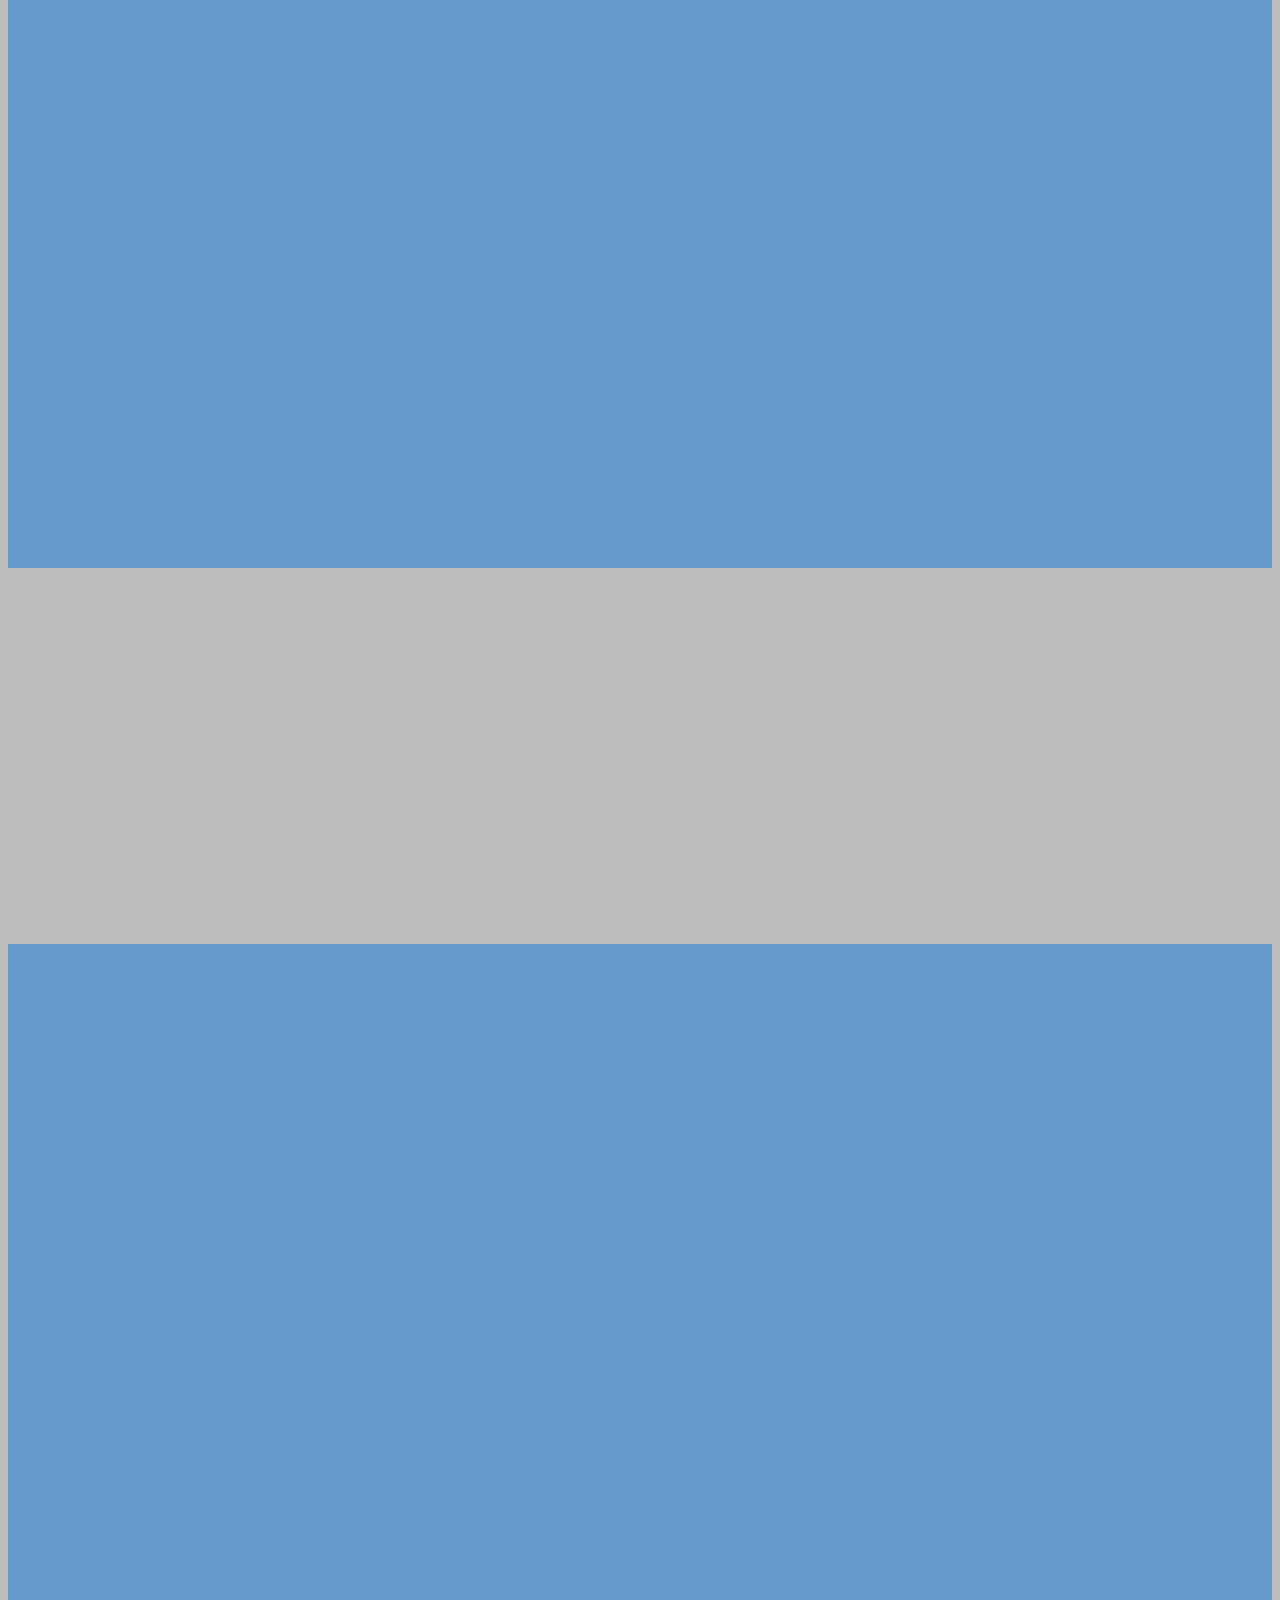
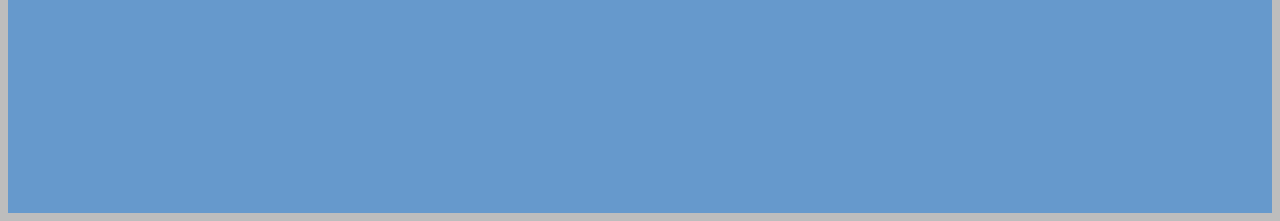
==== commit 0c4c3b49: "Add overflow property to list items" ====
--- a/index.html
+++ b/index.html
@@ -103,8 +103,8 @@
         <ul class="container slideanim">
             <li class="list-group-item"> General Adoption Resources: <a href="https://theshelterpetproject.org/">https://theshelterpetproject.org/</a> </li>
             <li class="list-group-item">ASPCA: <a href="https://www.aspca.org/">https://www.aspca.org/</a> </li>
-            <li class="list-group-item">Fish Rescue: <a href="https://www.sterlingshelter.org/humane-society/koi-fish-rescue/">https://www.sterlingshelter.org/humane-society/koi-fish-rescue/</a> </li>
-            <li class="list-group-item">Snake Rescue: <a href="https://savethesnakes.org/snakerescuecall/">https://savethesnakes.org/snakerescuecall/</a> </li>
+            <li class="list-group-item" style="overflow: scroll;">Fish Rescue: <a href="https://www.sterlingshelter.org/humane-society/koi-fish-rescue/">https://www.sterlingshelter.org/humane-society/koi-fish-rescue/</a> </li>
+            <li class="list-group-item" style="overflow: scroll;">Snake Rescue: <a href="https://savethesnakes.org/snakerescuecall/">https://savethesnakes.org/snakerescuecall/</a> </li>
             <li class="list-group-item">Bird Rescue: <a href="https://ftlob.rescuegroups.org/">https://ftlob.rescuegroups.org/</a> </li>
         </ul>
 
--- a/css/styles.css
+++ b/css/styles.css
@@ -2,6 +2,15 @@
     background-color:#BDBDBD;
     font: 20px Montserrat, sans-serif;
     line-height: 1.8;
+    min-width: 375px;
+}
+
+p {
+    margin: 30px;
+}
+
+h2 {
+    margin: 30px;
 }
 
 .navbar-logo {
@@ -22,14 +31,6 @@
     height: 270px;
 }
 
-p {
-    font-size: 18px;
-}
-
-li {
-    font-size: 18px;  
-}
-
 .margin {
     margin-bottom: 45px;
 }
@@ -41,6 +42,30 @@
 
 .about-us-brand {
     height: 200px;
+}
+
+.about-us-logo {
+    height: 150px;
+}
+
+
+.pet-image-container {
+    height: 275px;
+    width: 275px;
+}
+
+.pet-image {
+    height: 275px;
+    width: 275px;
+    border-radius: 50%;
+}
+
+.mobile-pet {
+    display: none;
+}
+
+.pet-content {
+    margin: 40px;
 }
 
 .slideanim {visibility:hidden;}
@@ -77,4 +102,27 @@
   }
 }
 
+@media screen and (max-width: 976px) {
+    .logo-banner {
+        text-align: center;
+    }
 
+    .pet-content {
+        width: 100%;
+        margin: 5px;
+    }
+
+}
+
+@media screen and (max-width: 1275px) {
+    .mobile-pet {
+        display: block;
+    }
+
+    .desktop-pet {
+        display: none;
+    }
+
+}
+
+
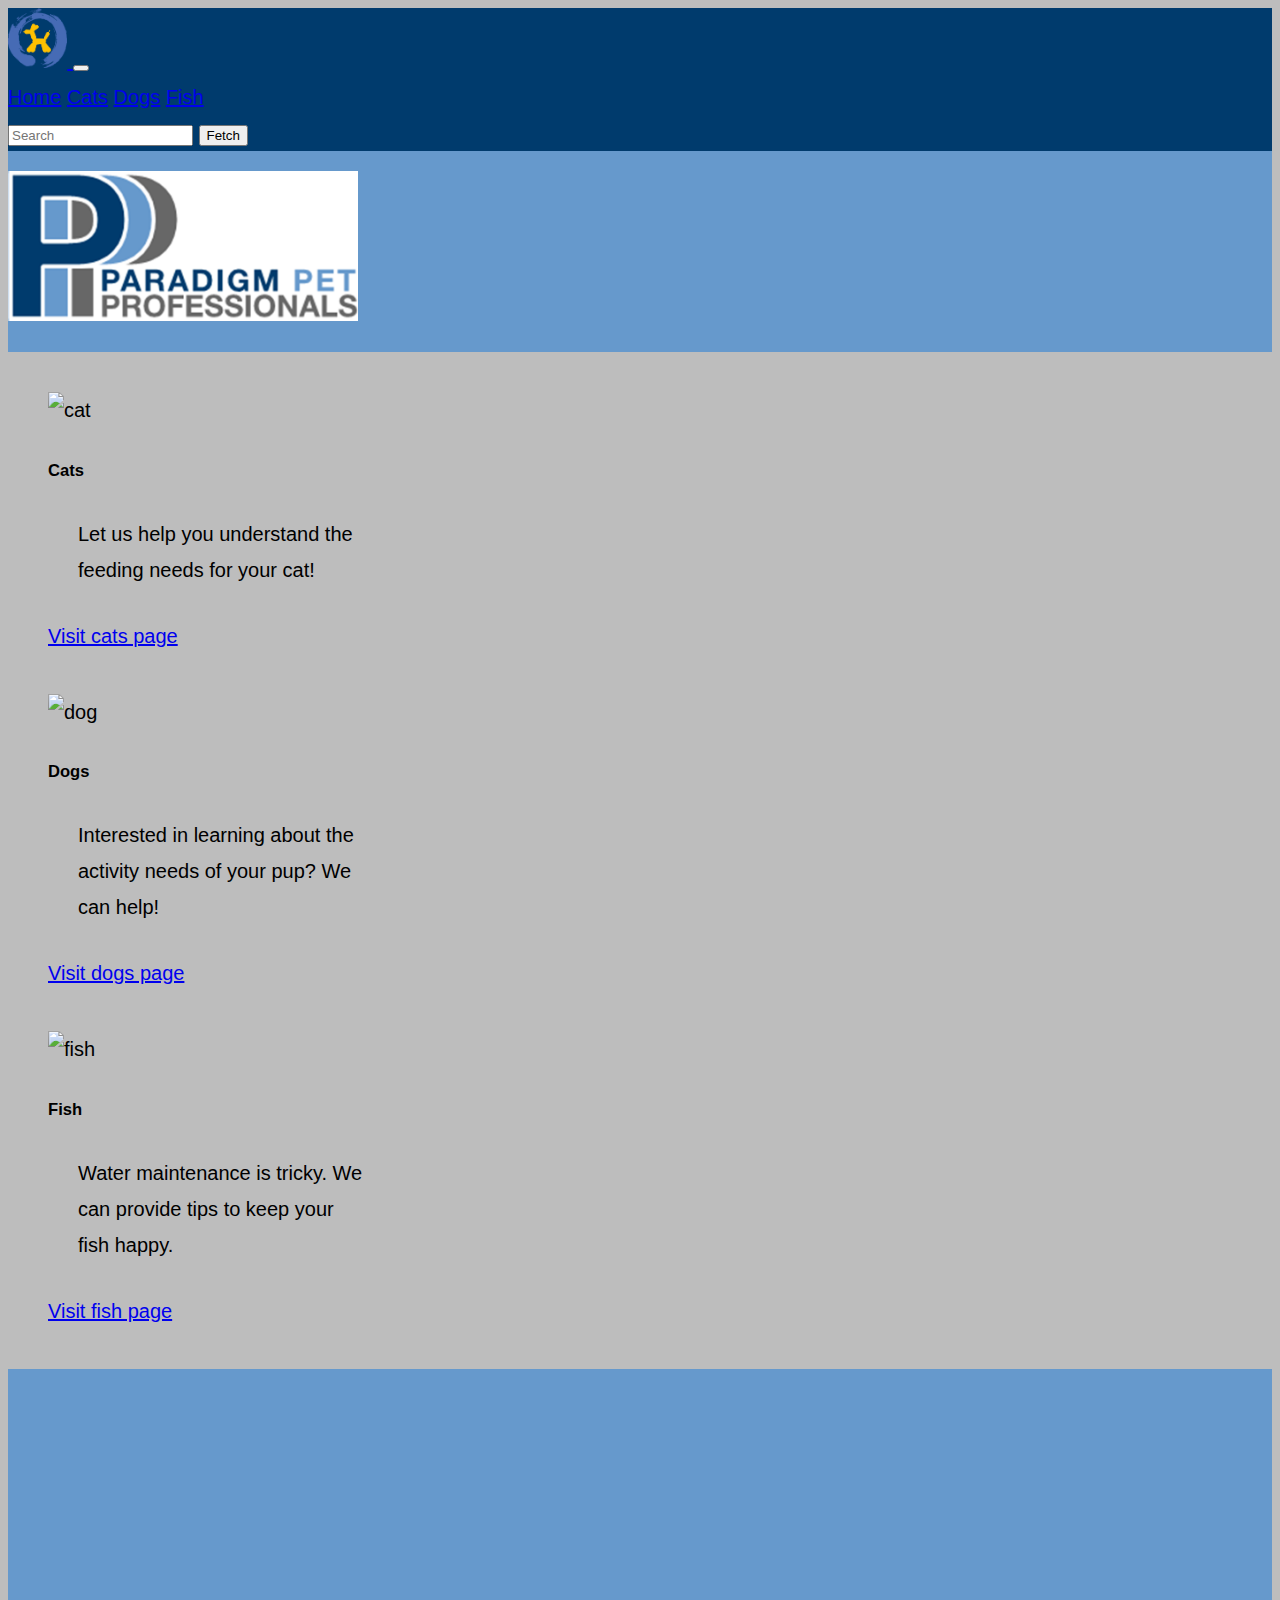
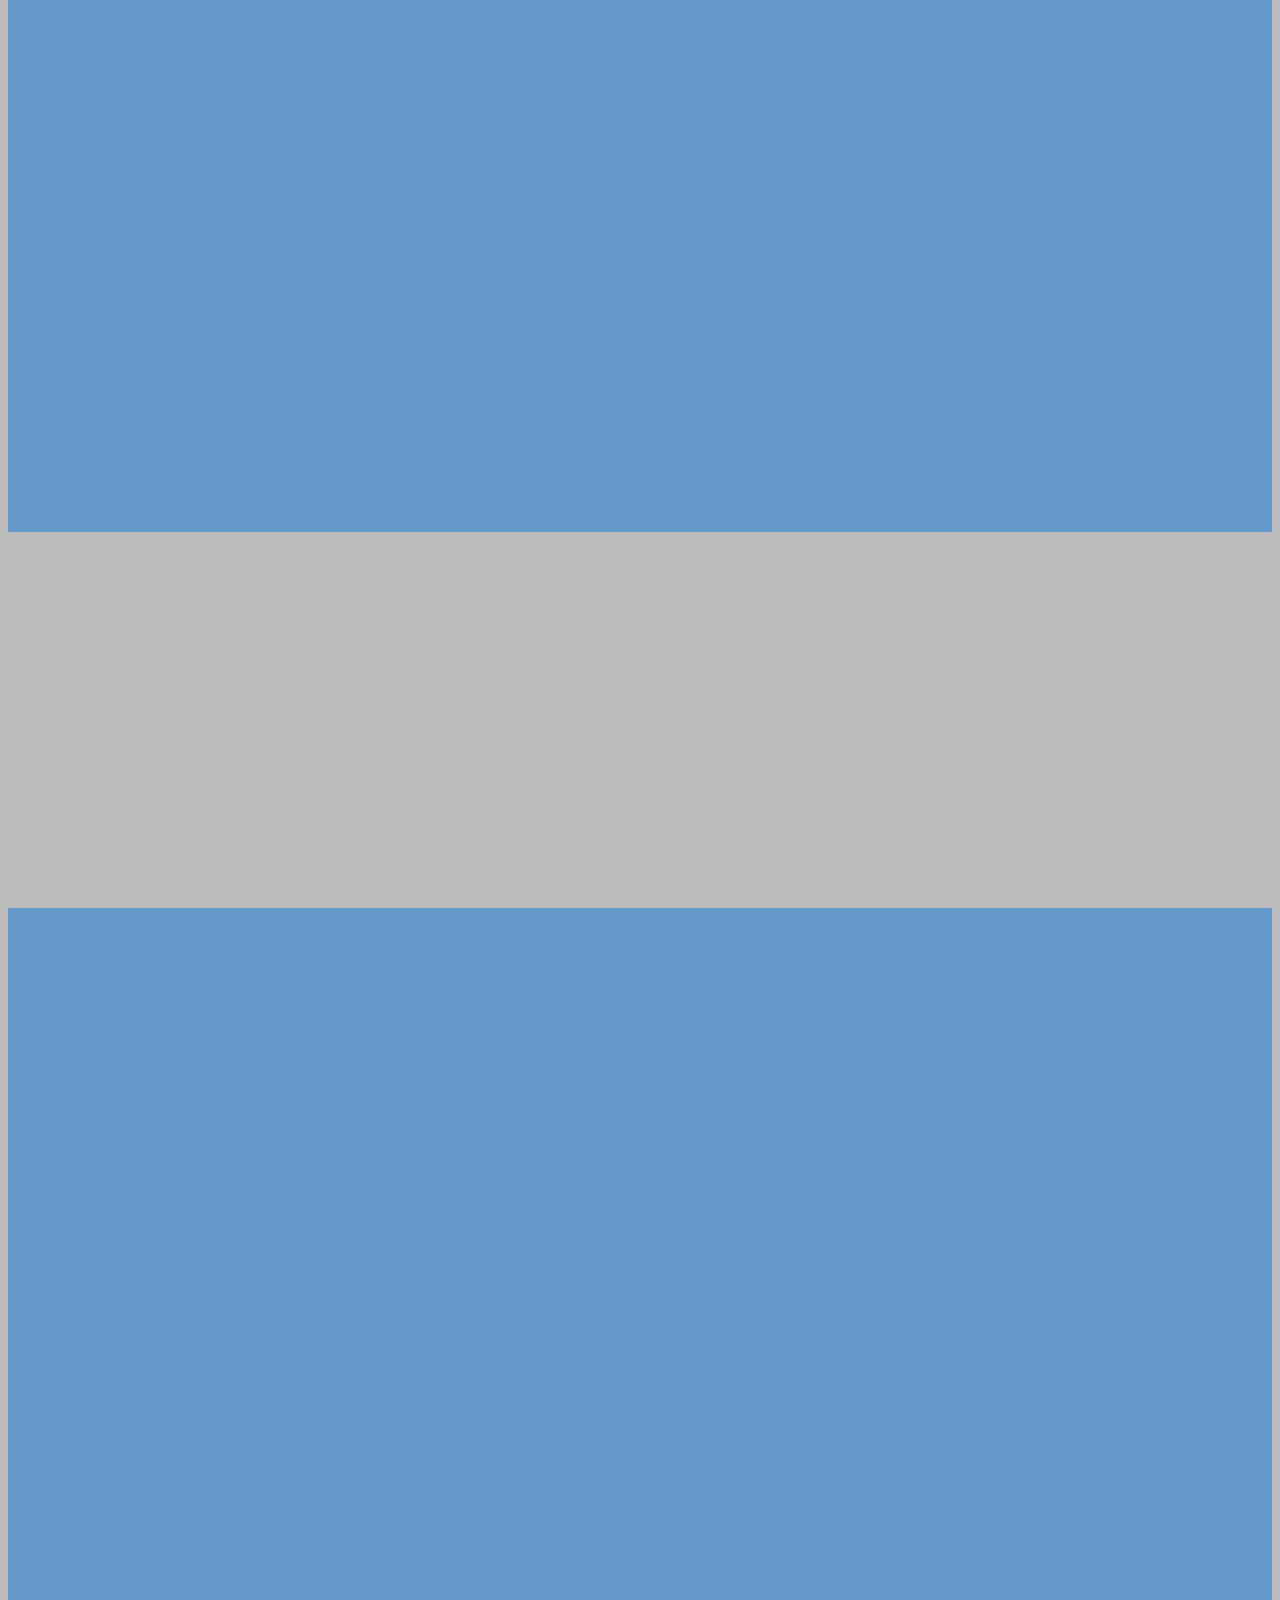
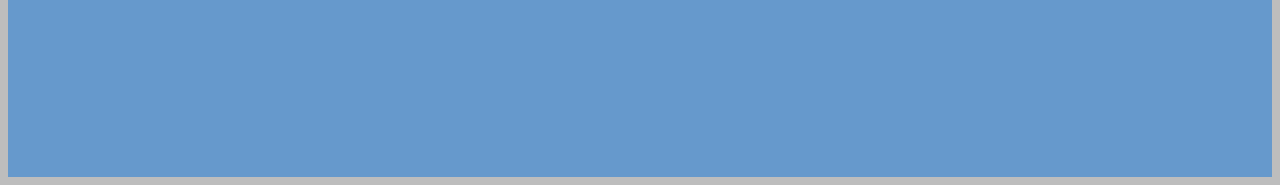
==== commit 94f4b192: "Update homepage card content" ====
--- a/index.html
+++ b/index.html
@@ -43,9 +43,8 @@
         <div class="card" style="width: 22rem;">
             <img src="./images/Cat1.jpg" class="card-img-top" alt="cat">
             <div class="card-body">
-                <h5 class="card-title">Card title</h5>
-                <p class="card-text">Some quick example text to build on the card title and make up the bulk of the card's
-                    content.</p>
+                <h5 class="card-title">Cats</h5>
+                <p class="card-text">Let us help you understand the feeding needs for your cat!</p>
                 <a href="./cats.html" class="btn btn-primary">Visit cats page</a>
             </div>
         </div>
@@ -53,9 +52,8 @@
         <div class="card" style="width: 22rem;">
             <img src="./images/Dog2.jpg" class="card-img-top" alt="dog">
             <div class="card-body">
-                <h5 class="card-title">Card title</h5>
-                <p class="card-text">Some quick example text to build on the card title and make up the bulk of the card's
-                    content.</p>
+                <h5 class="card-title">Dogs</h5>
+                <p class="card-text">Interested in learning about the activity needs of your pup? We can help!</p>
                 <a href="./dogs.html" class="btn btn-primary">Visit dogs page</a>
             </div>
         </div>
@@ -63,9 +61,8 @@
         <div class="card" style="width: 22rem;">
             <img src="./images/Fish1.jpg" class="card-img-top" alt="fish">
             <div class="card-body">
-                <h5 class="card-title">Card title</h5>
-                <p class="card-text">Some quick example text to build on the card title and make up the bulk of the card's
-                    content.</p>
+                <h5 class="card-title">Fish</h5>
+                <p class="card-text">Water maintenance is tricky. We can provide tips to keep your fish happy.</p>
                 <a href="./fish.html" class="btn btn-primary">Visit fish page</a>
             </div>
         </div>
